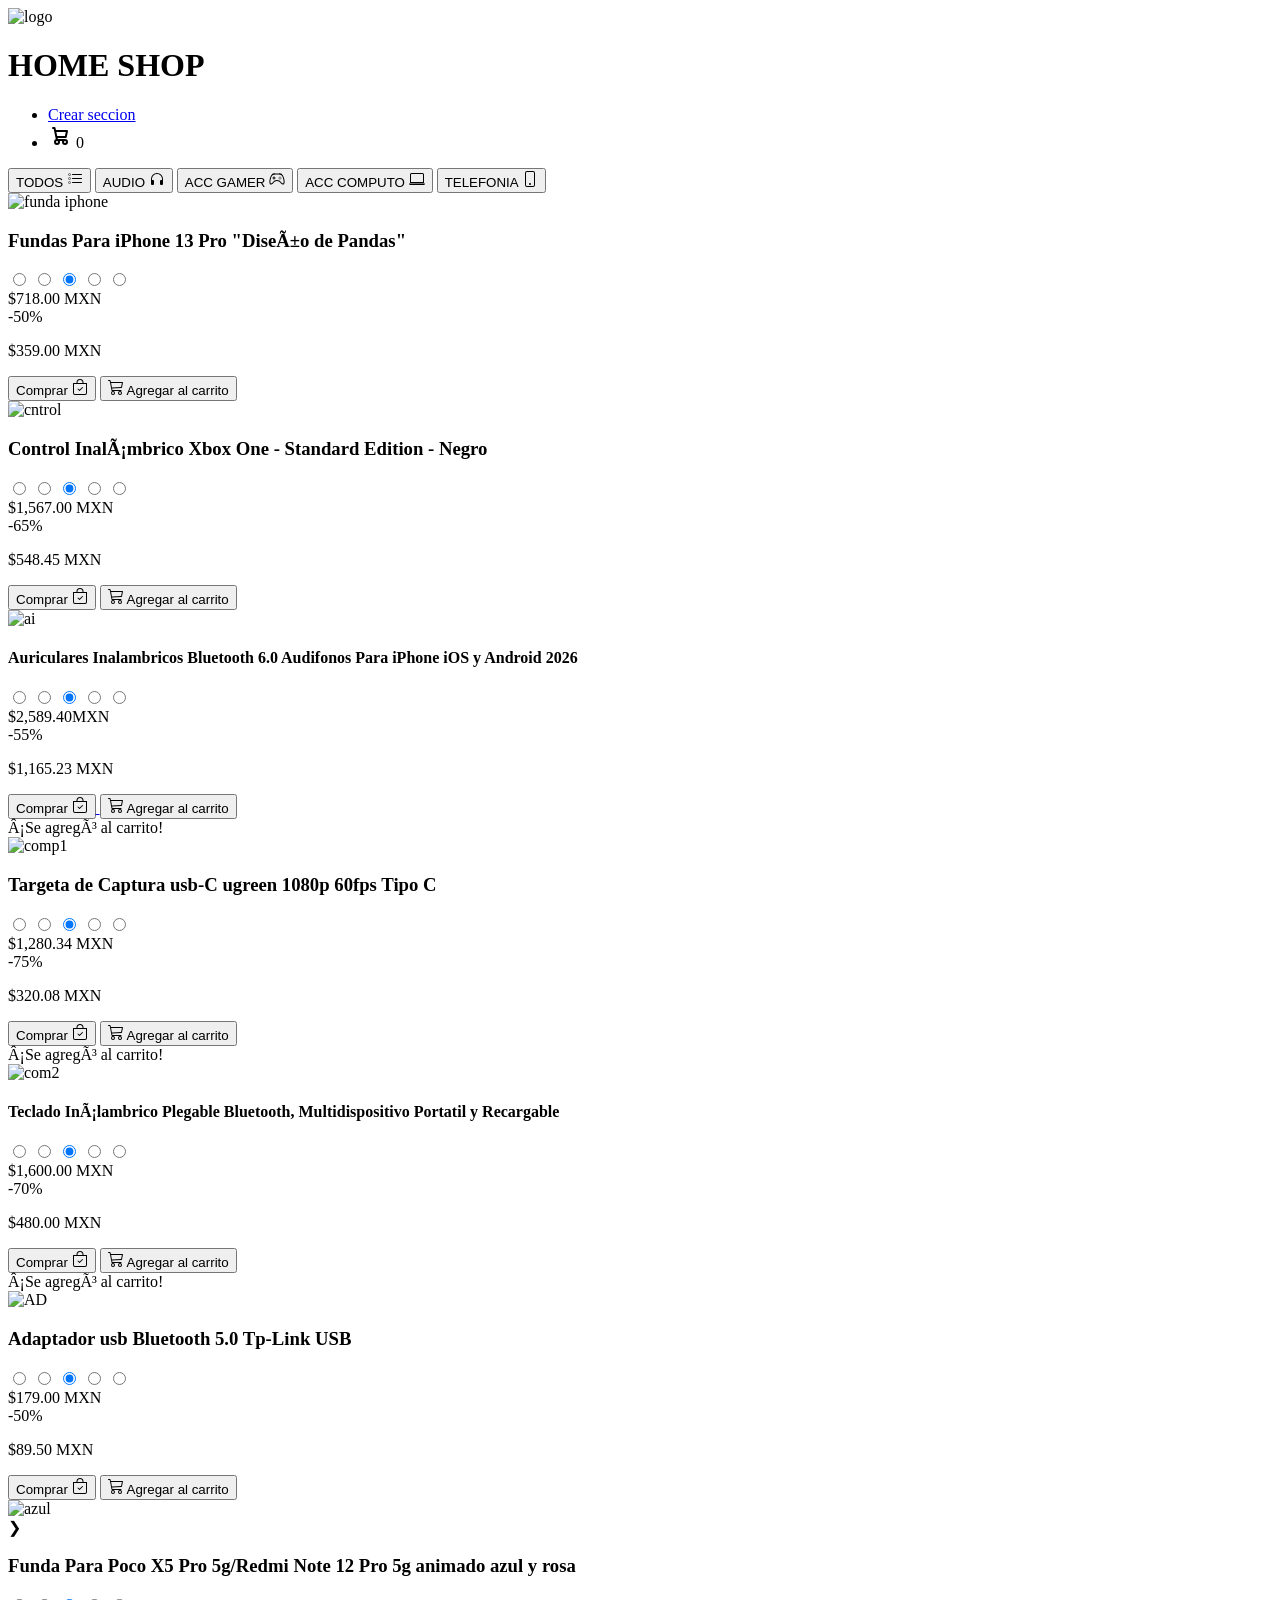
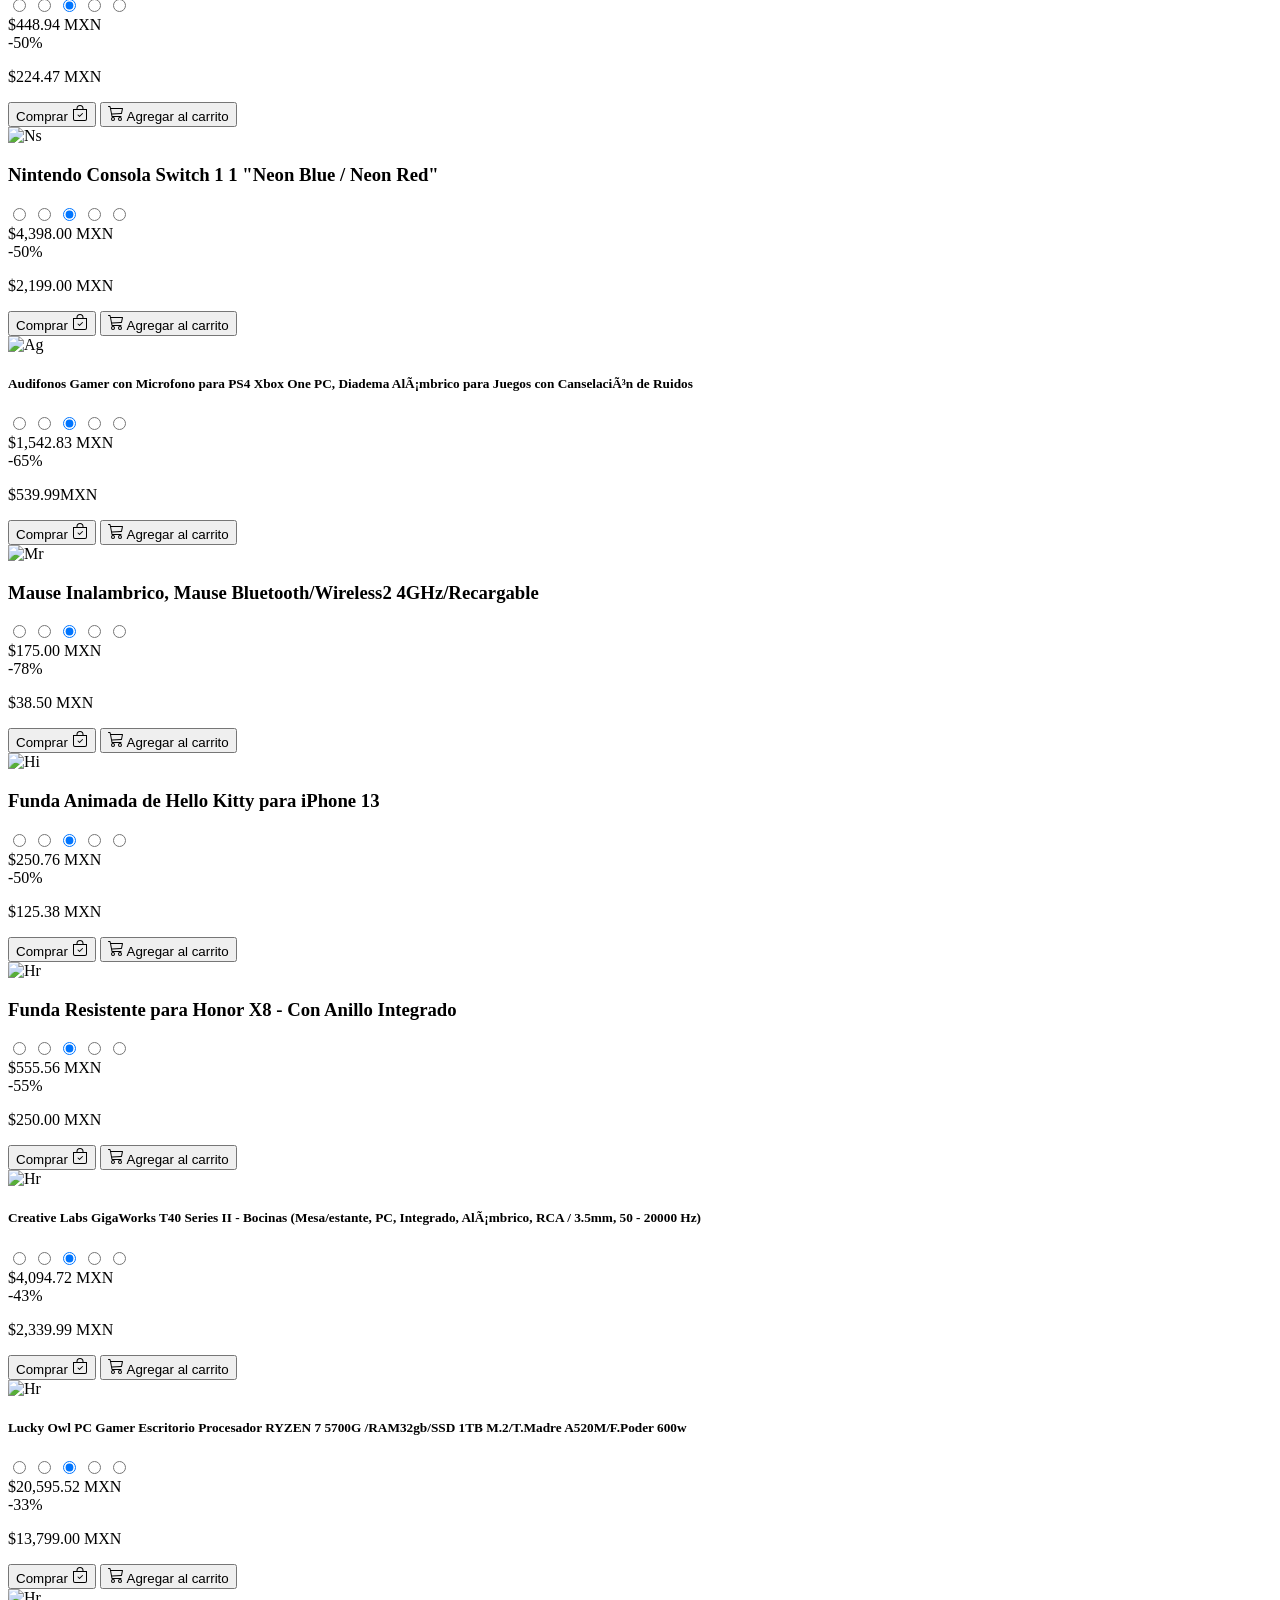
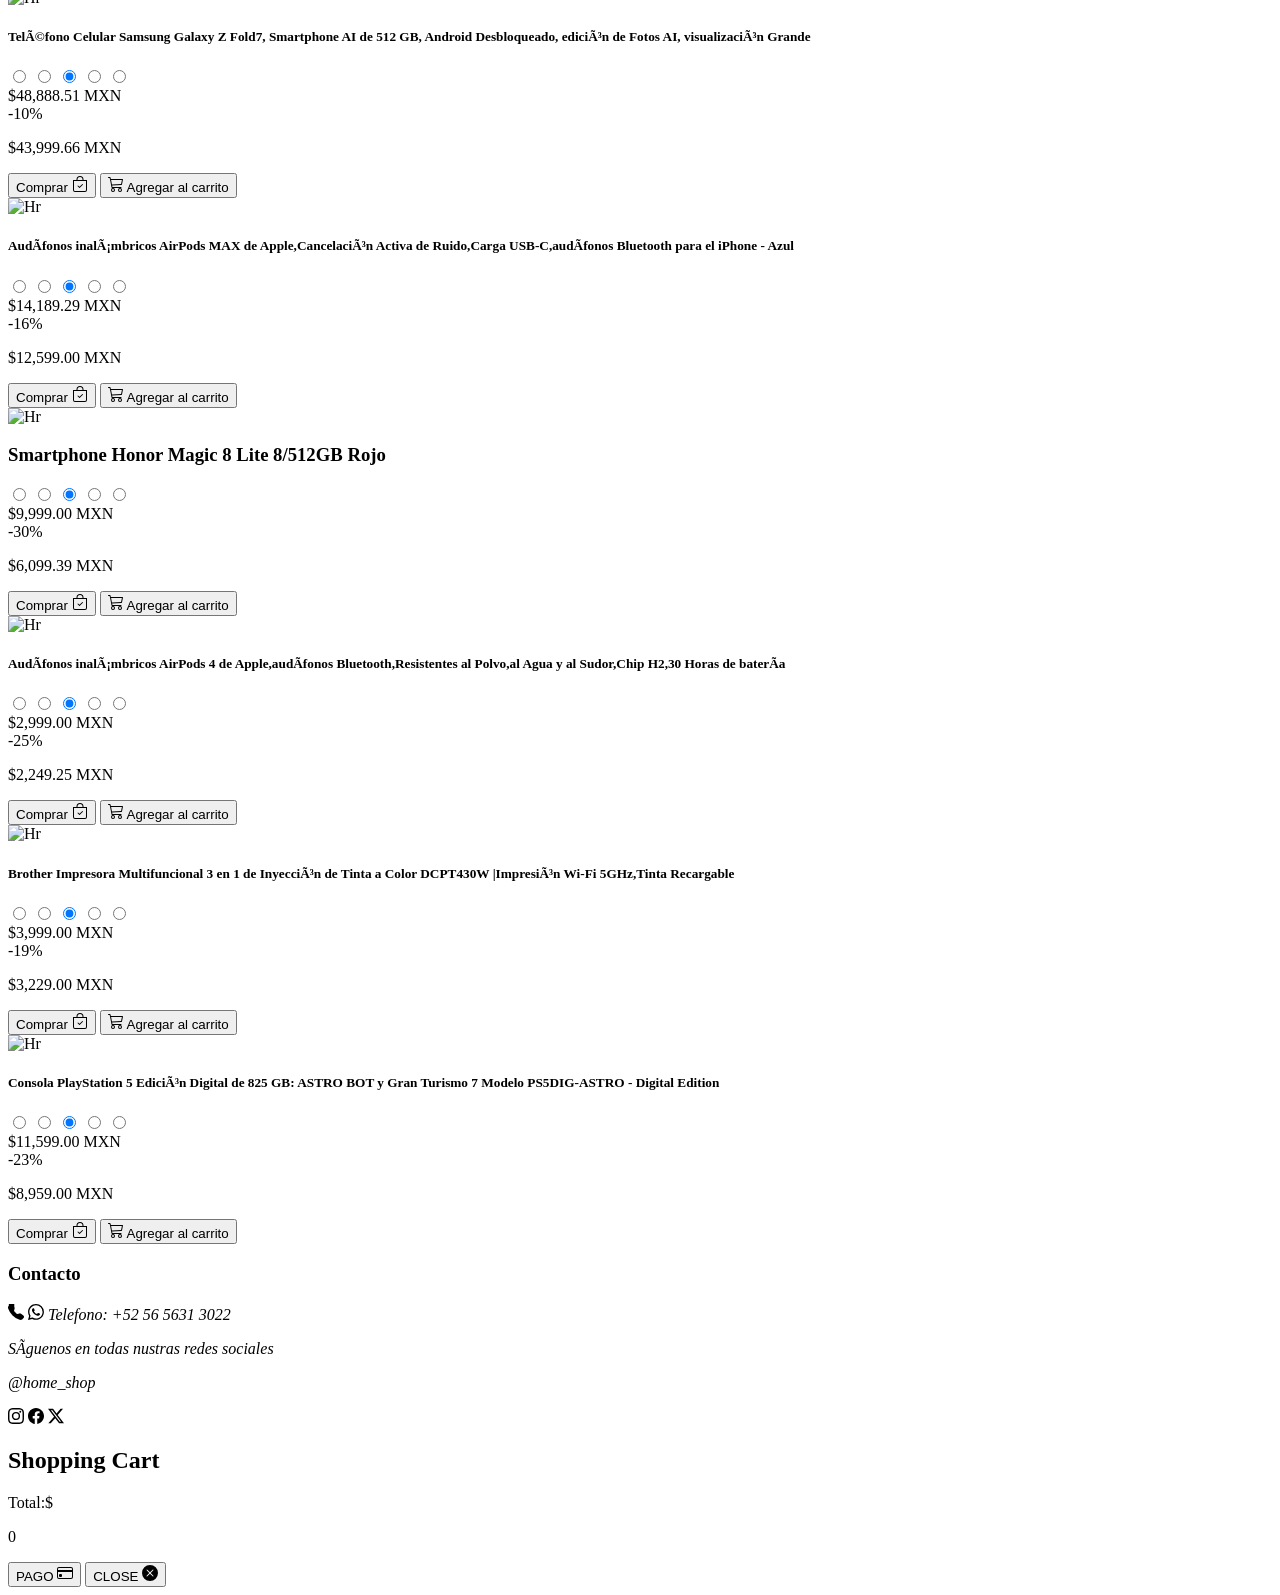
==== index.html @ f9648866 "Add files via upload" ====
<!DOCTYPE html>
<html lang="es">
    <head>
    <meta charset ="utp-8">
    <meta name="viewport" content="width = device-width, initial-scale=1.0">
    <title>Tienda Online</title>
    </div>
    </head>
    <link rel="stylesheet" href="estilos.css">
    <link href="https://cdnjs.cloundflare.com/ajax/libs/font-awesome/6.0.0-beta3/css/all.min.css">
    <body>
       <header class="heder">
        <div class="logo-titulo">
            <img src="IMAGENES/diseno-logotipo-tienda-instagram_23-2149750743~2.jpg" alt="logo">
            <h1>HOME SHOP</h1>
        </div>
        <div class="menus">
            <nav class ="navbar">
                <ul class="menu">
                    <li class="inicio"><a href="file:///C:/Users/kendr/Videos/Online/formulario.html">Crear seccion</a></li>

                    <li class="car">
                        <div class="carrito">
                        <svg id="cari" aria-hidden="true" xmlns="http://www.w3.org/2000/svg" width="24" height="24" fill="none" viewBox="0 0 24 24">
                            <path stroke="currentColor" stroke-linecap="round" stroke-linejoin="round" stroke-width="2" d="M5 4h1.5L9 16m0 0h8m-8 0a2 2 0 1 0 0 4 2 2 0 0 0 0-4Zm8 0a2 2 0 1 0 0 4 2 2 0 0 0 0-4Zm-8.5-3h9.25L19 7H7.312"/>
                          </svg>
                          <span id="contador">0</span></div>
                    </a>
                </ul>
            </nav>

        </div>
    </header>

</div>
<div class="contenedor">

    </div>
</div>
<div class="categorias-elect">
    <button class="categorias-btn" onclick="filtrar('todos')">TODOS
        <svg xmlns="http://www.w3.org/2000/svg" width="16" height="16" fill="currentColor" class="bi bi-list-task" viewBox="0 0 16 16">
            <path fill-rule="evenodd" d="M2 2.5a.5.5 0 0 0-.5.5v1a.5.5 0 0 0 .5.5h1a.5.5 0 0 0 .5-.5V3a.5.5 0 0 0-.5-.5zM3 3H2v1h1z"/>
            <path d="M5 3.5a.5.5 0 0 1 .5-.5h9a.5.5 0 0 1 0 1h-9a.5.5 0 0 1-.5-.5M5.5 7a.5.5 0 0 0 0 1h9a.5.5 0 0 0 0-1zm0 4a.5.5 0 0 0 0 1h9a.5.5 0 0 0 0-1z"/>
            <path fill-rule="evenodd" d="M1.5 7a.5.5 0 0 1 .5-.5h1a.5.5 0 0 1 .5.5v1a.5.5 0 0 1-.5.5H2a.5.5 0 0 1-.5-.5zM2 7h1v1H2zm0 3.5a.5.5 0 0 0-.5.5v1a.5.5 0 0 0 .5.5h1a.5.5 0 0 0 .5-.5v-1a.5.5 0 0 0-.5-.5zm1 .5H2v1h1z"/>
          </svg>
    </button>
    <button class="categorias-btn" onclick="filtrar('audio')">AUDIO
        <svg xmlns="http://www.w3.org/2000/svg" width="16" height="16" fill="currentColor" class="bi bi-headphones" viewBox="0 0 16 16">
            <path d="M8 3a5 5 0 0 0-5 5v1h1a1 1 0 0 1 1 1v3a1 1 0 0 1-1 1H3a1 1 0 0 1-1-1V8a6 6 0 1 1 12 0v5a1 1 0 0 1-1 1h-1a1 1 0 0 1-1-1v-3a1 1 0 0 1 1-1h1V8a5 5 0 0 0-5-5"/>
          </svg>
    </button>
    <button class="categorias-btn" onclick="filtrar('gamer')">ACC GAMER
        <svg xmlns="http://www.w3.org/2000/svg" width="16" height="16" fill="currentColor" class="bi bi-controller" viewBox="0 0 16 16">
            <path d="M11.5 6.027a.5.5 0 1 1-1 0 .5.5 0 0 1 1 0m-1.5 1.5a.5.5 0 1 0 0-1 .5.5 0 0 0 0 1m2.5-.5a.5.5 0 1 1-1 0 .5.5 0 0 1 1 0m-1.5 1.5a.5.5 0 1 0 0-1 .5.5 0 0 0 0 1m-6.5-3h1v1h1v1h-1v1h-1v-1h-1v-1h1z"/>
            <path d="M3.051 3.26a.5.5 0 0 1 .354-.613l1.932-.518a.5.5 0 0 1 .62.39c.655-.079 1.35-.117 2.043-.117.72 0 1.443.041 2.12.126a.5.5 0 0 1 .622-.399l1.932.518a.5.5 0 0 1 .306.729q.211.136.373.297c.408.408.78 1.05 1.095 1.772.32.733.599 1.591.805 2.466s.34 1.78.364 2.606c.024.816-.059 1.602-.328 2.21a1.42 1.42 0 0 1-1.445.83c-.636-.067-1.115-.394-1.513-.773-.245-.232-.496-.526-.739-.808-.126-.148-.25-.292-.368-.423-.728-.804-1.597-1.527-3.224-1.527s-2.496.723-3.224 1.527c-.119.131-.242.275-.368.423-.243.282-.494.575-.739.808-.398.38-.877.706-1.513.773a1.42 1.42 0 0 1-1.445-.83c-.27-.608-.352-1.395-.329-2.21.024-.826.16-1.73.365-2.606.206-.875.486-1.733.805-2.466.315-.722.687-1.364 1.094-1.772a2.3 2.3 0 0 1 .433-.335l-.028-.079zm2.036.412c-.877.185-1.469.443-1.733.708-.276.276-.587.783-.885 1.465a14 14 0 0 0-.748 2.295 12.4 12.4 0 0 0-.339 2.406c-.022.755.062 1.368.243 1.776a.42.42 0 0 0 .426.24c.327-.034.61-.199.929-.502.212-.202.4-.423.615-.674.133-.156.276-.323.44-.504C4.861 9.969 5.978 9.027 8 9.027s3.139.942 3.965 1.855c.164.181.307.348.44.504.214.251.403.472.615.674.318.303.601.468.929.503a.42.42 0 0 0 .426-.241c.18-.408.265-1.02.243-1.776a12.4 12.4 0 0 0-.339-2.406 14 14 0 0 0-.748-2.295c-.298-.682-.61-1.19-.885-1.465-.264-.265-.856-.523-1.733-.708-.85-.179-1.877-.27-2.913-.27s-2.063.091-2.913.27"/>
          </svg>
    </button>
    <button class="categorias-btn" onclick="filtrar('computo')">ACC COMPUTO
        <svg xmlns="http://www.w3.org/2000/svg" width="16" height="16" fill="currentColor" class="bi bi-laptop" viewBox="0 0 16 16">
            <path d="M13.5 3a.5.5 0 0 1 .5.5V11H2V3.5a.5.5 0 0 1 .5-.5zm-11-1A1.5 1.5 0 0 0 1 3.5V12h14V3.5A1.5 1.5 0 0 0 13.5 2zM0 12.5h16a1.5 1.5 0 0 1-1.5 1.5h-13A1.5 1.5 0 0 1 0 12.5"/>
          </svg>
    </button>
    <button class="categorias-btn" onclick="filtrar('telefonos')">TELEFONIA
        <svg xmlns="http://www.w3.org/2000/svg" width="16" height="16" fill="currentColor" class="bi bi-phone" viewBox="0 0 16 16">
            <path d="M11 1a1 1 0 0 1 1 1v12a1 1 0 0 1-1 1H5a1 1 0 0 1-1-1V2a1 1 0 0 1 1-1zM5 0a2 2 0 0 0-2 2v12a2 2 0 0 0 2 2h6a2 2 0 0 0 2-2V2a2 2 0 0 0-2-2z"/>
            <path d="M8 14a1 1 0 1 0 0-2 1 1 0 0 0 0 2"/>
          </svg>
    </button>
</div>

        <div class="ofertas-im">
        <section class="productos-container">
            <div id="produc">
            <div class="categorias telefonos">
            <div class="producto">
                <img src="IMAGENES/Producto1 telefono.jpeg" alt="funda iphone">
                <h3>Fundas Para iPhone 13 Pro "Diseño de Pandas" </h3>
                <div class="satar">
                <input type="radio" id="star5" name="rating" value="5"/><label for="star5"></label>
                <input type="radio" id="star4" name="rating" value="4"/><label for="star4"></label>
                <input type="radio" id="star3" name="rating" value="3" checked=""><label for="star3"></label >
                <input type="radio" id="star2" name="rating" value="2"/><label for="star2"></label>
                <input type="radio" id="star1" name="rating" value="1"/><label for="star1"></label>
                </div>
                <div class="des-ant">$718.00 MXN</div>
                <span class="oferta">-50%</span>
                <p class="precio">$359.00 MXN</p>
                <a href="pago.html">
                <button class="btn-comprar">Comprar <svg xmlns="http://www.w3.org/2000/svg" width="16" height="16" fill="currentColor" class="bi bi-bag-check" viewBox="0 0 16 16">
                    <path fill-rule="evenodd" d="M10.854 8.146a.5.5 0 0 1 0 .708l-3 3a.5.5 0 0 1-.708 0l-1.5-1.5a.5.5 0 0 1 .708-.708L7.5 10.793l2.646-2.647a.5.5 0 0 1 .708 0"/>
                    <path d="M8 1a2.5 2.5 0 0 1 2.5 2.5V4h-5v-.5A2.5 2.5 0 0 1 8 1m3.5 3v-.5a3.5 3.5 0 1 0-7 0V4H1v10a2 2 0 0 0 2 2h10a2 2 0 0 0 2-2V4zM2 5h12v9a1 1 0 0 1-1 1H3a1 1 0 0 1-1-1z"/>
                  </svg></button></a>
                <button  class="btn-agregar"  id="btnagregar" onclick="mostrarMensaje('Fundas Para iPhone 13 Pro - Diseño de Pandas',359.00)">
                    <svg class="icono-car" xmlns="http://www.w3.org/2000/svg" width="16" height="16" fill="currentColor" class="bi bi-cart3" viewBox="0 0 16 16">
                        <path d="M0 1.5A.5.5 0 0 1 .5 1H2a.5.5 0 0 1 .485.379L2.89 3H14.5a.5.5 0 0 1 .49.598l-1 5a.5.5 0 0 1-.465.401l-9.397.472L4.415 11H13a.5.5 0 0 1 0 1H4a.5.5 0 0 1-.491-.408L2.01 3.607 1.61 2H.5a.5.5 0 0 1-.5-.5M3.102 4l.84 4.479 9.144-.459L13.89 4zM5 12a2 2 0 1 0 0 4 2 2 0 0 0 0-4m7 0a2 2 0 1 0 0 4 2 2 0 0 0 0-4m-7 1a1 1 0 1 1 0 2 1 1 0 0 1 0-2m7 0a1 1 0 1 1 0 2 1 1 0 0 1 0-2"/>
                      </svg> Agregar al carrito</button>
                
            </div></div></div>
                
            <div class="categorias gamer">
            <div class="producto">
                <img src="IMAGENES/51ZUlhG3n-L._AC_SL1000_.jpg" alt="cntrol">
                <h3>Control Inalámbrico Xbox One - Standard Edition - Negro </h3>
                <div class="satar">
                <input type="radio" id="star51" name="rating2" value="5"/><label for="star51"></label>
                <input type="radio" id="star41" name="rating2" value="4"/><label for="star41"></label>
                <input type="radio" id="star31" name="rating2" value="3" checked=""><label for="star31"></label >
                <input type="radio" id="star21" name="rating2" value="2"/><label for="star21"></label>
                <input type="radio" id="star11" name="rating2" value="1"/><label for="star11"></label>
                </div>
                <div class="des-ant">$1,567.00 MXN</div>
                <span class="oferta">-65%</span>
                <p class="precio">$548.45 MXN</p>
                <a href="pago.html">
                <button class="btn-comprar">Comprar <svg xmlns="http://www.w3.org/2000/svg" width="16" height="16" fill="currentColor" class="bi bi-bag-check" viewBox="0 0 16 16">
                    <path fill-rule="evenodd" d="M10.854 8.146a.5.5 0 0 1 0 .708l-3 3a.5.5 0 0 1-.708 0l-1.5-1.5a.5.5 0 0 1 .708-.708L7.5 10.793l2.646-2.647a.5.5 0 0 1 .708 0"/>
                    <path d="M8 1a2.5 2.5 0 0 1 2.5 2.5V4h-5v-.5A2.5 2.5 0 0 1 8 1m3.5 3v-.5a3.5 3.5 0 1 0-7 0V4H1v10a2 2 0 0 0 2 2h10a2 2 0 0 0 2-2V4zM2 5h12v9a1 1 0 0 1-1 1H3a1 1 0 0 1-1-1z"/>
                  </svg></button></a>
                <button class="btn-agregar" id="btnagregar" onclick="mostrarMensaje('Control Inalámbrico Xbox One - Standard Edition - Negro',548.45)">
                    <svg class="icono-car" xmlns="http://www.w3.org/2000/svg" width="16" height="16" fill="currentColor" class="bi bi-cart3" viewBox="0 0 16 16">
                    <path d="M0 1.5A.5.5 0 0 1 .5 1H2a.5.5 0 0 1 .485.379L2.89 3H14.5a.5.5 0 0 1 .49.598l-1 5a.5.5 0 0 1-.465.401l-9.397.472L4.415 11H13a.5.5 0 0 1 0 1H4a.5.5 0 0 1-.491-.408L2.01 3.607 1.61 2H.5a.5.5 0 0 1-.5-.5M3.102 4l.84 4.479 9.144-.459L13.89 4zM5 12a2 2 0 1 0 0 4 2 2 0 0 0 0-4m7 0a2 2 0 1 0 0 4 2 2 0 0 0 0-4m-7 1a1 1 0 1 1 0 2 1 1 0 0 1 0-2m7 0a1 1 0 1 1 0 2 1 1 0 0 1 0-2"/>
                  </svg>
                Agregar al carrito</button>
            </div></div>
            <div class="categorias audio">
            <div class="producto">
                <img src="IMAGENES/au.webp" alt="ai">
                <h4>Auriculares Inalambricos Bluetooth 6.0 Audifonos Para iPhone iOS y Android 2026</h4>
                <div class="satar">
                    <input type="radio" id="star52" name="rating3" value="5"/><label for="star52"></label>
                    <input type="radio" id="star42" name="rating3" value="4"/><label for="star42"></label>
                    <input type="radio" id="star32" name="rating3" value="3" checked=""><label for="star32"></label >
                    <input type="radio" id="star22" name="rating3" value="2"/><label for="star22"></label>
                    <input type="radio" id="star12" name="rating3" value="1"/><label for="star12"></label>
                    </div>
                <div class="des-ant">$2,589.40MXN</div>
                <span class="oferta">-55%</span>
                <p class="precio">$1,165.23 MXN</p>
                <a href="pago.html">
                <button class="btn-comprar">Comprar <svg xmlns="http://www.w3.org/2000/svg" width="16" height="16" fill="currentColor" class="bi bi-bag-check" viewBox="0 0 16 16">
                    <path fill-rule="evenodd" d="M10.854 8.146a.5.5 0 0 1 0 .708l-3 3a.5.5 0 0 1-.708 0l-1.5-1.5a.5.5 0 0 1 .708-.708L7.5 10.793l2.646-2.647a.5.5 0 0 1 .708 0"/>
                    <path d="M8 1a2.5 2.5 0 0 1 2.5 2.5V4h-5v-.5A2.5 2.5 0 0 1 8 1m3.5 3v-.5a3.5 3.5 0 1 0-7 0V4H1v10a2 2 0 0 0 2 2h10a2 2 0 0 0 2-2V4zM2 5h12v9a1 1 0 0 1-1 1H3a1 1 0 0 1-1-1z"/>
                  </svg></button> </a>
                <button class="btn-agregar" id="btnagregar" onclick="mostrarMensaje('Auriculares Inalambricos Bluetooth 6.0 Audifonos Para iPhone iOS y Android 2026',1165.23)">
                     <svg class="icono-car" xmlns="http://www.w3.org/2000/svg" width="16" height="16" fill="currentColor" class="bi bi-cart3" viewBox="0 0 16 16">
                    <path d="M0 1.5A.5.5 0 0 1 .5 1H2a.5.5 0 0 1 .485.379L2.89 3H14.5a.5.5 0 0 1 .49.598l-1 5a.5.5 0 0 1-.465.401l-9.397.472L4.415 11H13a.5.5 0 0 1 0 1H4a.5.5 0 0 1-.491-.408L2.01 3.607 1.61 2H.5a.5.5 0 0 1-.5-.5M3.102 4l.84 4.479 9.144-.459L13.89 4zM5 12a2 2 0 1 0 0 4 2 2 0 0 0 0-4m7 0a2 2 0 1 0 0 4 2 2 0 0 0 0-4m-7 1a1 1 0 1 1 0 2 1 1 0 0 1 0-2m7 0a1 1 0 1 1 0 2 1 1 0 0 1 0-2"/>
                  </svg> Agregar al carrito</button>
                <div id="mensaje" class="oculto">¡Se agregó al carrito!</div>
            </div></div>
            <div class="categorias computo">
            <div class="producto">
                <img src="IMAGENES/Producto1 computo.webp" alt="comp1">
                <h3>Targeta de Captura usb-C ugreen 1080p 60fps Tipo C</h3>
                <div class="satar">
                    <input type="radio" id="star53" name="rating4" value="5"/><label for="star53"></label>
                    <input type="radio" id="star43" name="rating4" value="4"/><label for="star43"></label>
                    <input type="radio" id="star33" name="rating4" value="3" checked=""><label for="star33"></label >
                    <input type="radio" id="star23" name="rating4" value="2"/><label for="star23"></label>
                    <input type="radio" id="star13" name="rating4" value="1"/><label for="star13"></label>
                    </div>
                <div class="des-ant">$1,280.34 MXN</div>
                <span class="oferta">-75%</span>
                <p class="precio">$320.08 MXN</p>
                <a href="pago.html">
                <button class="btn-comprar">Comprar <svg xmlns="http://www.w3.org/2000/svg" width="16" height="16" fill="currentColor" class="bi bi-bag-check" viewBox="0 0 16 16">
                    <path fill-rule="evenodd" d="M10.854 8.146a.5.5 0 0 1 0 .708l-3 3a.5.5 0 0 1-.708 0l-1.5-1.5a.5.5 0 0 1 .708-.708L7.5 10.793l2.646-2.647a.5.5 0 0 1 .708 0"/>
                    <path d="M8 1a2.5 2.5 0 0 1 2.5 2.5V4h-5v-.5A2.5 2.5 0 0 1 8 1m3.5 3v-.5a3.5 3.5 0 1 0-7 0V4H1v10a2 2 0 0 0 2 2h10a2 2 0 0 0 2-2V4zM2 5h12v9a1 1 0 0 1-1 1H3a1 1 0 0 1-1-1z"/>
                  </svg></button></a>
                <button class="btn-agregar"id="btnagregar" onclick="mostrarMensaje('Targeta de Captura usb-C ugreen 1080p 60fps Tipo C',320.08)">
                    <svg class="icono-car" xmlns="http://www.w3.org/2000/svg" width="16" height="16" fill="currentColor" class="bi bi-cart3" viewBox="0 0 16 16">
                        <path d="M0 1.5A.5.5 0 0 1 .5 1H2a.5.5 0 0 1 .485.379L2.89 3H14.5a.5.5 0 0 1 .49.598l-1 5a.5.5 0 0 1-.465.401l-9.397.472L4.415 11H13a.5.5 0 0 1 0 1H4a.5.5 0 0 1-.491-.408L2.01 3.607 1.61 2H.5a.5.5 0 0 1-.5-.5M3.102 4l.84 4.479 9.144-.459L13.89 4zM5 12a2 2 0 1 0 0 4 2 2 0 0 0 0-4m7 0a2 2 0 1 0 0 4 2 2 0 0 0 0-4m-7 1a1 1 0 1 1 0 2 1 1 0 0 1 0-2m7 0a1 1 0 1 1 0 2 1 1 0 0 1 0-2"/>
                      </svg> Agregar al carrito</button>
                <div id="mensaje" class="oculto">¡Se agregó al carrito!</div>
            </div></div>
            <div class="categorias computo">
            <div class="producto">
                <img src="IMAGENES/Producto2 computo.webp" alt="com2">
                <h4>Teclado Inálambrico Plegable Bluetooth, Multidispositivo Portatil y Recargable</h4>
                <div class="satar">
                    <input type="radio" id="star54" name="rating5" value="5"/><label for="star54"></label>
                    <input type="radio" id="star44" name="rating5" value="4"/><label for="star44"></label>
                    <input type="radio" id="star34" name="rating5" value="3" checked=""><label for="star34"></label >
                    <input type="radio" id="star24" name="rating5" value="2"/><label for="star24"></label>
                    <input type="radio" id="star14" name="rating5" value="1"/><label for="star14"></label>
                    </div>
                <div class="des-ant">$1,600.00 MXN</div>
                <span class="oferta">-70%</span>
                <p class="precio">$480.00 MXN</p>
                <a href="pago.html">
                <button class="btn-comprar">Comprar <svg xmlns="http://www.w3.org/2000/svg" width="16" height="16" fill="currentColor" class="bi bi-bag-check" viewBox="0 0 16 16">
                    <path fill-rule="evenodd" d="M10.854 8.146a.5.5 0 0 1 0 .708l-3 3a.5.5 0 0 1-.708 0l-1.5-1.5a.5.5 0 0 1 .708-.708L7.5 10.793l2.646-2.647a.5.5 0 0 1 .708 0"/>
                    <path d="M8 1a2.5 2.5 0 0 1 2.5 2.5V4h-5v-.5A2.5 2.5 0 0 1 8 1m3.5 3v-.5a3.5 3.5 0 1 0-7 0V4H1v10a2 2 0 0 0 2 2h10a2 2 0 0 0 2-2V4zM2 5h12v9a1 1 0 0 1-1 1H3a1 1 0 0 1-1-1z"/>
                  </svg></button></a>
                <button class="btn-agregar"id="btnagregar" onclick="mostrarMensaje('Teclado Inálambrico Plegable Bluetooth, Multidispositivo Portatil y Recargable',480.00)">
                    <svg class="icono-car" xmlns="http://www.w3.org/2000/svg" width="16" height="16" fill="currentColor" class="bi bi-cart3" viewBox="0 0 16 16">
                        <path d="M0 1.5A.5.5 0 0 1 .5 1H2a.5.5 0 0 1 .485.379L2.89 3H14.5a.5.5 0 0 1 .49.598l-1 5a.5.5 0 0 1-.465.401l-9.397.472L4.415 11H13a.5.5 0 0 1 0 1H4a.5.5 0 0 1-.491-.408L2.01 3.607 1.61 2H.5a.5.5 0 0 1-.5-.5M3.102 4l.84 4.479 9.144-.459L13.89 4zM5 12a2 2 0 1 0 0 4 2 2 0 0 0 0-4m7 0a2 2 0 1 0 0 4 2 2 0 0 0 0-4m-7 1a1 1 0 1 1 0 2 1 1 0 0 1 0-2m7 0a1 1 0 1 1 0 2 1 1 0 0 1 0-2"/>
                      </svg> Agregar al carrito</button>
                <div id="mensaje" class="oculto">¡Se agregó al carrito!</div>
            </div></div>
            <div class="categorias computo">
            <div class="producto">
                <img src="IMAGENES/ADAP.jpg" alt="AD">
                <h3>Adaptador usb Bluetooth 5.0 Tp-Link USB</h3>
                <div class="satar">
                    <input type="radio" id="star55" name="rating6" value="5"/><label for="star55"></label>
                    <input type="radio" id="star45" name="rating6" value="4"/><label for="star45"></label>
                    <input type="radio" id="star35" name="rating6" value="3" checked=""><label for="star35"></label >
                    <input type="radio" id="star25" name="rating6" value="2"/><label for="star25"></label>
                    <input type="radio" id="star15" name="rating6" value="1"/><label for="star15"></label>
                    </div>
                <div class="des-ant">$179.00 MXN</div>
                <span class="oferta">-50%</span>
                <p class="precio">$89.50 MXN</p>
                <a href="pago.html">
                <button class="btn-comprar">Comprar <svg xmlns="http://www.w3.org/2000/svg" width="16" height="16" fill="currentColor" class="bi bi-bag-check" viewBox="0 0 16 16">
                    <path fill-rule="evenodd" d="M10.854 8.146a.5.5 0 0 1 0 .708l-3 3a.5.5 0 0 1-.708 0l-1.5-1.5a.5.5 0 0 1 .708-.708L7.5 10.793l2.646-2.647a.5.5 0 0 1 .708 0"/>
                    <path d="M8 1a2.5 2.5 0 0 1 2.5 2.5V4h-5v-.5A2.5 2.5 0 0 1 8 1m3.5 3v-.5a3.5 3.5 0 1 0-7 0V4H1v10a2 2 0 0 0 2 2h10a2 2 0 0 0 2-2V4zM2 5h12v9a1 1 0 0 1-1 1H3a1 1 0 0 1-1-1z"/>
                  </svg></button></a>
                <button class="btn-agregar" id="btnagregar" onclick="mostrarMensaje('Adaptador usb Bluetooth 5.0 Tp-Link USB',89.50)">
                     <svg class="icono-car" xmlns="http://www.w3.org/2000/svg" width="16" height="16" fill="currentColor" class="bi bi-cart3" viewBox="0 0 16 16">
                    <path d="M0 1.5A.5.5 0 0 1 .5 1H2a.5.5 0 0 1 .485.379L2.89 3H14.5a.5.5 0 0 1 .49.598l-1 5a.5.5 0 0 1-.465.401l-9.397.472L4.415 11H13a.5.5 0 0 1 0 1H4a.5.5 0 0 1-.491-.408L2.01 3.607 1.61 2H.5a.5.5 0 0 1-.5-.5M3.102 4l.84 4.479 9.144-.459L13.89 4zM5 12a2 2 0 1 0 0 4 2 2 0 0 0 0-4m7 0a2 2 0 1 0 0 4 2 2 0 0 0 0-4m-7 1a1 1 0 1 1 0 2 1 1 0 0 1 0-2m7 0a1 1 0 1 1 0 2 1 1 0 0 1 0-2"/>
                  </svg> Agregar al carrito</button>
            </div></div>
            <div class="categorias telefonos">
            <div class="producto">
                <div class="imagen">
                <img  src="IMAGENES/azul.jpg" alt="azul" id="imagen-actual"></div>
                <span id="flecha" class="flecha">&#10095;</span>
                <h3>Funda Para Poco X5 Pro 5g/Redmi Note 12 Pro 5g animado azul y rosa</h3>
                <div class="satar">
                    <input type="radio" id="star56" name="rating7" value="5"/><label for="star56"></label>
                    <input type="radio" id="star46" name="rating7" value="4"/><label for="star46"></label>
                    <input type="radio" id="star36" name="rating7" value="3" checked=""><label for="star36"></label >
                    <input type="radio" id="star26" name="rating7" value="2"/><label for="star26"></label>
                    <input type="radio" id="star16" name="rating7" value="1"/><label for="star16"></label>
                    </div>
                <div class="des-ant">$448.94 MXN</div>
                <span class="oferta">-50%</span>
                <p class="precio">$224.47 MXN</p>
                <a href="pago.html">
                <button class="btn-comprar">Comprar <svg xmlns="http://www.w3.org/2000/svg" width="16" height="16" fill="currentColor" class="bi bi-bag-check" viewBox="0 0 16 16">
                    <path fill-rule="evenodd" d="M10.854 8.146a.5.5 0 0 1 0 .708l-3 3a.5.5 0 0 1-.708 0l-1.5-1.5a.5.5 0 0 1 .708-.708L7.5 10.793l2.646-2.647a.5.5 0 0 1 .708 0"/>
                    <path d="M8 1a2.5 2.5 0 0 1 2.5 2.5V4h-5v-.5A2.5 2.5 0 0 1 8 1m3.5 3v-.5a3.5 3.5 0 1 0-7 0V4H1v10a2 2 0 0 0 2 2h10a2 2 0 0 0 2-2V4zM2 5h12v9a1 1 0 0 1-1 1H3a1 1 0 0 1-1-1z"/>
                  </svg></button></a>
                <button class="btn-agregar"id="btnagregar" onclick="mostrarMensaje('Funda Para Poco X5 Pro 5g/Redmi Note 12 Pro 5g animado azul y rosa',224.47)">
                    <svg class="icono-car" xmlns="http://www.w3.org/2000/svg" width="16" height="16" fill="currentColor" class="bi bi-cart3" viewBox="0 0 16 16">
                        <path d="M0 1.5A.5.5 0 0 1 .5 1H2a.5.5 0 0 1 .485.379L2.89 3H14.5a.5.5 0 0 1 .49.598l-1 5a.5.5 0 0 1-.465.401l-9.397.472L4.415 11H13a.5.5 0 0 1 0 1H4a.5.5 0 0 1-.491-.408L2.01 3.607 1.61 2H.5a.5.5 0 0 1-.5-.5M3.102 4l.84 4.479 9.144-.459L13.89 4zM5 12a2 2 0 1 0 0 4 2 2 0 0 0 0-4m7 0a2 2 0 1 0 0 4 2 2 0 0 0 0-4m-7 1a1 1 0 1 1 0 2 1 1 0 0 1 0-2m7 0a1 1 0 1 1 0 2 1 1 0 0 1 0-2"/>
                      </svg> Agregar al carrito</button>
            </div></div>
            <div class="categorias gamer">
            <div class="producto">
                <img src="IMAGENES/Nintendo-Switch.webp" alt="Ns">
                <h3>Nintendo Consola Switch 1 1 "Neon Blue / Neon Red"</h3>
                <div class="satar">
                    <input type="radio" id="star57" name="rating8" value="5"/><label for="star57"></label>
                    <input type="radio" id="star47" name="rating8" value="4"/><label for="star47"></label>
                    <input type="radio" id="star37" name="rating8" value="3" checked=""><label for="star37"></label >
                    <input type="radio" id="star27" name="rating8" value="2"/><label for="star27"></label>
                    <input type="radio" id="star17" name="rating8" value="1"/><label for="star17"></label>
                    </div>
                <div class="des-ant">$4,398.00 MXN</div>
                <span class="oferta">-50%</span>
                <p class="precio">$2,199.00 MXN</p>
                <a href="pago.html">
                <button class="btn-comprar">Comprar <svg xmlns="http://www.w3.org/2000/svg" width="16" height="16" fill="currentColor" class="bi bi-bag-check" viewBox="0 0 16 16">
                    <path fill-rule="evenodd" d="M10.854 8.146a.5.5 0 0 1 0 .708l-3 3a.5.5 0 0 1-.708 0l-1.5-1.5a.5.5 0 0 1 .708-.708L7.5 10.793l2.646-2.647a.5.5 0 0 1 .708 0"/>
                    <path d="M8 1a2.5 2.5 0 0 1 2.5 2.5V4h-5v-.5A2.5 2.5 0 0 1 8 1m3.5 3v-.5a3.5 3.5 0 1 0-7 0V4H1v10a2 2 0 0 0 2 2h10a2 2 0 0 0 2-2V4zM2 5h12v9a1 1 0 0 1-1 1H3a1 1 0 0 1-1-1z"/>
                  </svg></button></a>
                <button class="btn-agregar"id="btnagregar" onclick="mostrarMensaje('Nintendo Consola Switch 1 1 - Neon Blue / Neon Red',2199.00)">
                    <svg class="icono-car" xmlns="http://www.w3.org/2000/svg" width="16" height="16" fill="currentColor" class="bi bi-cart3" viewBox="0 0 16 16">
                        <path d="M0 1.5A.5.5 0 0 1 .5 1H2a.5.5 0 0 1 .485.379L2.89 3H14.5a.5.5 0 0 1 .49.598l-1 5a.5.5 0 0 1-.465.401l-9.397.472L4.415 11H13a.5.5 0 0 1 0 1H4a.5.5 0 0 1-.491-.408L2.01 3.607 1.61 2H.5a.5.5 0 0 1-.5-.5M3.102 4l.84 4.479 9.144-.459L13.89 4zM5 12a2 2 0 1 0 0 4 2 2 0 0 0 0-4m7 0a2 2 0 1 0 0 4 2 2 0 0 0 0-4m-7 1a1 1 0 1 1 0 2 1 1 0 0 1 0-2m7 0a1 1 0 1 1 0 2 1 1 0 0 1 0-2"/>
                      </svg> Agregar al carrito</button>
            </div></div>
            <div class="categorias gamer">
            <div class="producto">
                <img src="IMAGENES/gamer.jpg" alt="Ag">
                <h5>Audifonos Gamer con Microfono para PS4 Xbox One PC, Diadema Alámbrico para Juegos con Canselación de Ruidos</h5>
                <div class="satar">
                    <input type="radio" id="star58" name="rating9" value="5"/><label for="star58"></label>
                    <input type="radio" id="star48" name="rating9" value="4"/><label for="star48"></label>
                    <input type="radio" id="star38" name="rating9" value="3" checked=""><label for="star38"></label >
                    <input type="radio" id="star28" name="rating9" value="2"/><label for="star28"></label>
                    <input type="radio" id="star18" name="rating9" value="1"/><label for="star18"></label>
                    </div>
                <div class="des-ant">$1,542.83 MXN</div>
                <span class="oferta">-65%</span>
                <p class="precio">$539.99MXN</p>
                <a href="pago.html">
                <button class="btn-comprar">Comprar <svg xmlns="http://www.w3.org/2000/svg" width="16" height="16" fill="currentColor" class="bi bi-bag-check" viewBox="0 0 16 16">
                    <path fill-rule="evenodd" d="M10.854 8.146a.5.5 0 0 1 0 .708l-3 3a.5.5 0 0 1-.708 0l-1.5-1.5a.5.5 0 0 1 .708-.708L7.5 10.793l2.646-2.647a.5.5 0 0 1 .708 0"/>
                    <path d="M8 1a2.5 2.5 0 0 1 2.5 2.5V4h-5v-.5A2.5 2.5 0 0 1 8 1m3.5 3v-.5a3.5 3.5 0 1 0-7 0V4H1v10a2 2 0 0 0 2 2h10a2 2 0 0 0 2-2V4zM2 5h12v9a1 1 0 0 1-1 1H3a1 1 0 0 1-1-1z"/>
                  </svg></button></a>
                <button class="btn-agregar" id="btnagregar" onclick="mostrarMensaje('Audifonos Gamer con Microfono para PS4 Xbox One PC, Diadema Alámbrico para Juegos con Canselación de Ruidos',539.99)">
                    <svg class="icono-car" xmlns="http://www.w3.org/2000/svg" width="16" height="16" fill="currentColor" class="bi bi-cart3" viewBox="0 0 16 16">
                        <path d="M0 1.5A.5.5 0 0 1 .5 1H2a.5.5 0 0 1 .485.379L2.89 3H14.5a.5.5 0 0 1 .49.598l-1 5a.5.5 0 0 1-.465.401l-9.397.472L4.415 11H13a.5.5 0 0 1 0 1H4a.5.5 0 0 1-.491-.408L2.01 3.607 1.61 2H.5a.5.5 0 0 1-.5-.5M3.102 4l.84 4.479 9.144-.459L13.89 4zM5 12a2 2 0 1 0 0 4 2 2 0 0 0 0-4m7 0a2 2 0 1 0 0 4 2 2 0 0 0 0-4m-7 1a1 1 0 1 1 0 2 1 1 0 0 1 0-2m7 0a1 1 0 1 1 0 2 1 1 0 0 1 0-2"/>
                      </svg> Agregar al carrito</button>
            </div></div>
            <div class="categorias computo">
            <div class="producto">
                <img src="IMAGENES/mau rosa.jpg" alt="Mr">
                <h3>Mause Inalambrico, Mause Bluetooth/Wireless2 4GHz/Recargable</h3>
                <div class="satar">
                    <input type="radio" id="star59" name="rating10" value="5"/><label for="star59"></label>
                    <input type="radio" id="star49" name="rating10" value="4"/><label for="star49"></label>
                    <input type="radio" id="star39" name="rating10" value="3" checked=""><label for="star39"></label >
                    <input type="radio" id="star29" name="rating10" value="2"/><label for="star29"></label>
                    <input type="radio" id="star19" name="rating10" value="1"/><label for="star19"></label>
                    </div>
                <div class="des-ant">$175.00 MXN</div>
                <span class="oferta">-78%</span>
                <p class="precio">$38.50 MXN</p>
                <a href="pago.html">
                <button class="btn-comprar">Comprar <svg xmlns="http://www.w3.org/2000/svg" width="16" height="16" fill="currentColor" class="bi bi-bag-check" viewBox="0 0 16 16">
                    <path fill-rule="evenodd" d="M10.854 8.146a.5.5 0 0 1 0 .708l-3 3a.5.5 0 0 1-.708 0l-1.5-1.5a.5.5 0 0 1 .708-.708L7.5 10.793l2.646-2.647a.5.5 0 0 1 .708 0"/>
                    <path d="M8 1a2.5 2.5 0 0 1 2.5 2.5V4h-5v-.5A2.5 2.5 0 0 1 8 1m3.5 3v-.5a3.5 3.5 0 1 0-7 0V4H1v10a2 2 0 0 0 2 2h10a2 2 0 0 0 2-2V4zM2 5h12v9a1 1 0 0 1-1 1H3a1 1 0 0 1-1-1z"/>
                  </svg></button></a>
                <button class="btn-agregar" id="btnagregar" onclick="mostrarMensaje('Mause Inalambrico, Mause Bluetooth/Wireless2 4GHz/Recargable',38.50)">
                    <svg class="icono-car" xmlns="http://www.w3.org/2000/svg" width="16" height="16" fill="currentColor" class="bi bi-cart3" viewBox="0 0 16 16">
                        <path d="M0 1.5A.5.5 0 0 1 .5 1H2a.5.5 0 0 1 .485.379L2.89 3H14.5a.5.5 0 0 1 .49.598l-1 5a.5.5 0 0 1-.465.401l-9.397.472L4.415 11H13a.5.5 0 0 1 0 1H4a.5.5 0 0 1-.491-.408L2.01 3.607 1.61 2H.5a.5.5 0 0 1-.5-.5M3.102 4l.84 4.479 9.144-.459L13.89 4zM5 12a2 2 0 1 0 0 4 2 2 0 0 0 0-4m7 0a2 2 0 1 0 0 4 2 2 0 0 0 0-4m-7 1a1 1 0 1 1 0 2 1 1 0 0 1 0-2m7 0a1 1 0 1 1 0 2 1 1 0 0 1 0-2"/>
                      </svg> Agregar al carrito</button>
            </div></div>
            <div class="categorias telefonos">
            <div class="producto">
                <img src="IMAGENES/hello.jpeg" alt="Hi">
                <h3>Funda Animada de Hello Kitty para iPhone 13</h3>
                <div class="satar">
                    <input type="radio" id="star510" name="rating11" value="5"/><label for="star510"></label>
                    <input type="radio" id="star410" name="rating11" value="4"/><label for="star410"></label>
                    <input type="radio" id="star310" name="rating11" value="3" checked=""><label for="star310"></label >
                    <input type="radio" id="star210" name="rating11" value="2"/><label for="star210"></label>
                    <input type="radio" id="star110" name="rating11" value="1"/><label for="star110"></label>
                    </div>
                <div class="des-ant">$250.76 MXN</div>
                <span class="oferta">-50%</span>
                <p class="precio">$125.38 MXN</p>
                <a href="pago.html">
                <button class="btn-comprar">Comprar <svg xmlns="http://www.w3.org/2000/svg" width="16" height="16" fill="currentColor" class="bi bi-bag-check" viewBox="0 0 16 16">
                    <path fill-rule="evenodd" d="M10.854 8.146a.5.5 0 0 1 0 .708l-3 3a.5.5 0 0 1-.708 0l-1.5-1.5a.5.5 0 0 1 .708-.708L7.5 10.793l2.646-2.647a.5.5 0 0 1 .708 0"/>
                    <path d="M8 1a2.5 2.5 0 0 1 2.5 2.5V4h-5v-.5A2.5 2.5 0 0 1 8 1m3.5 3v-.5a3.5 3.5 0 1 0-7 0V4H1v10a2 2 0 0 0 2 2h10a2 2 0 0 0 2-2V4zM2 5h12v9a1 1 0 0 1-1 1H3a1 1 0 0 1-1-1z"/>
                  </svg></button></a>
                <button class="btn-agregar" id="btnagregar" onclick="mostrarMensaje('Funda Animada de Hello Kitty para iPhone 13',125.38)">
                    <svg class="icono-car" xmlns="http://www.w3.org/2000/svg" width="16" height="16" fill="currentColor" class="bi bi-cart3" viewBox="0 0 16 16">
                        <path d="M0 1.5A.5.5 0 0 1 .5 1H2a.5.5 0 0 1 .485.379L2.89 3H14.5a.5.5 0 0 1 .49.598l-1 5a.5.5 0 0 1-.465.401l-9.397.472L4.415 11H13a.5.5 0 0 1 0 1H4a.5.5 0 0 1-.491-.408L2.01 3.607 1.61 2H.5a.5.5 0 0 1-.5-.5M3.102 4l.84 4.479 9.144-.459L13.89 4zM5 12a2 2 0 1 0 0 4 2 2 0 0 0 0-4m7 0a2 2 0 1 0 0 4 2 2 0 0 0 0-4m-7 1a1 1 0 1 1 0 2 1 1 0 0 1 0-2m7 0a1 1 0 1 1 0 2 1 1 0 0 1 0-2"/>
                      </svg> Agregar al carrito</button>
            </div></div>
            <div class="categorias telefonos">
            <div class="producto">
                <img src="IMAGENES/honor.webp" alt="Hr">
                <h3>Funda Resistente para Honor X8 - Con Anillo Integrado</h3>
                <div class="satar">
                    <input type="radio" id="star511" name="rating12" value="5"/><label for="star511"></label>
                    <input type="radio" id="star411" name="rating12" value="4"/><label for="star411"></label>
                    <input type="radio" id="star311" name="rating12" value="3" checked=""><label for="star311"></label >
                    <input type="radio" id="star211" name="rating12" value="2"/><label for="star211"></label>
                    <input type="radio" id="star111" name="rating12" value="1"/><label for="star111"></label>
                    </div>
                <div class="des-ant">$555.56 MXN</div>
                <span class="oferta">-55%</span>
                <p class="precio">$250.00 MXN</p>
                <a href="pago.html">
                <button class="btn-comprar">Comprar <svg xmlns="http://www.w3.org/2000/svg" width="16" height="16" fill="currentColor" class="bi bi-bag-check" viewBox="0 0 16 16">
                    <path fill-rule="evenodd" d="M10.854 8.146a.5.5 0 0 1 0 .708l-3 3a.5.5 0 0 1-.708 0l-1.5-1.5a.5.5 0 0 1 .708-.708L7.5 10.793l2.646-2.647a.5.5 0 0 1 .708 0"/>
                    <path d="M8 1a2.5 2.5 0 0 1 2.5 2.5V4h-5v-.5A2.5 2.5 0 0 1 8 1m3.5 3v-.5a3.5 3.5 0 1 0-7 0V4H1v10a2 2 0 0 0 2 2h10a2 2 0 0 0 2-2V4zM2 5h12v9a1 1 0 0 1-1 1H3a1 1 0 0 1-1-1z"/>
                  </svg></button></a>
                <button class="btn-agregar" id="btnagregar" onclick="mostrarMensaje('Funda Resistente para Honor X8 - Con Anillo Integrado',250.00)">
                    <svg class="icono-car" xmlns="http://www.w3.org/2000/svg" width="16" height="16" fill="currentColor" class="bi bi-cart3" viewBox="0 0 16 16">
                        <path d="M0 1.5A.5.5 0 0 1 .5 1H2a.5.5 0 0 1 .485.379L2.89 3H14.5a.5.5 0 0 1 .49.598l-1 5a.5.5 0 0 1-.465.401l-9.397.472L4.415 11H13a.5.5 0 0 1 0 1H4a.5.5 0 0 1-.491-.408L2.01 3.607 1.61 2H.5a.5.5 0 0 1-.5-.5M3.102 4l.84 4.479 9.144-.459L13.89 4zM5 12a2 2 0 1 0 0 4 2 2 0 0 0 0-4m7 0a2 2 0 1 0 0 4 2 2 0 0 0 0-4m-7 1a1 1 0 1 1 0 2 1 1 0 0 1 0-2m7 0a1 1 0 1 1 0 2 1 1 0 0 1 0-2"/>
                      </svg> Agregar al carrito</button>
            </div></div>
            <div class="categorias audio">
                <div class="producto">
                    <img src="IMAGENES/bocina.jpg" alt="Hr">
                    <h5 style="text-align: justify;">Creative Labs GigaWorks T40 Series II - Bocinas (Mesa/estante, PC, Integrado, Alámbrico, RCA / 3.5mm, 50 - 20000 Hz)</h5>
                    <div class="satar">
                        <input type="radio" id="star512" name="rating13" value="5"/><label for="star512"></label>
                        <input type="radio" id="star412" name="rating13" value="4"/><label for="star412"></label>
                        <input type="radio" id="star312" name="rating13" value="3" checked=""><label for="star312"></label >
                        <input type="radio" id="star212" name="rating13" value="2"/><label for="star212"></label>
                        <input type="radio" id="star112" name="rating13" value="1"/><label for="star112"></label>
                        </div>
                    <div class="des-ant">$4,094.72 MXN</div>
                    <span class="oferta">-43%</span>
                    <p class="precio">$2,339.99 MXN</p>
                    <a href="pago.html">
                    <button class="btn-comprar">Comprar <svg xmlns="http://www.w3.org/2000/svg" width="16" height="16" fill="currentColor" class="bi bi-bag-check" viewBox="0 0 16 16">
                        <path fill-rule="evenodd" d="M10.854 8.146a.5.5 0 0 1 0 .708l-3 3a.5.5 0 0 1-.708 0l-1.5-1.5a.5.5 0 0 1 .708-.708L7.5 10.793l2.646-2.647a.5.5 0 0 1 .708 0"/>
                        <path d="M8 1a2.5 2.5 0 0 1 2.5 2.5V4h-5v-.5A2.5 2.5 0 0 1 8 1m3.5 3v-.5a3.5 3.5 0 1 0-7 0V4H1v10a2 2 0 0 0 2 2h10a2 2 0 0 0 2-2V4zM2 5h12v9a1 1 0 0 1-1 1H3a1 1 0 0 1-1-1z"/>
                      </svg></button></a>
                    <button class="btn-agregar" id="btnagregar" onclick="mostrarMensaje('Creative Labs GigaWorks T40 Series II - Bocinas (Mesa/estante, PC, Integrado, Alámbrico, RCA / 3.5mm, 50 - 20000 Hz)',2339.99)">
                        <svg class="icono-car" xmlns="http://www.w3.org/2000/svg" width="16" height="16" fill="currentColor" class="bi bi-cart3" viewBox="0 0 16 16">
                            <path d="M0 1.5A.5.5 0 0 1 .5 1H2a.5.5 0 0 1 .485.379L2.89 3H14.5a.5.5 0 0 1 .49.598l-1 5a.5.5 0 0 1-.465.401l-9.397.472L4.415 11H13a.5.5 0 0 1 0 1H4a.5.5 0 0 1-.491-.408L2.01 3.607 1.61 2H.5a.5.5 0 0 1-.5-.5M3.102 4l.84 4.479 9.144-.459L13.89 4zM5 12a2 2 0 1 0 0 4 2 2 0 0 0 0-4m7 0a2 2 0 1 0 0 4 2 2 0 0 0 0-4m-7 1a1 1 0 1 1 0 2 1 1 0 0 1 0-2m7 0a1 1 0 1 1 0 2 1 1 0 0 1 0-2"/>
                          </svg> Agregar al carrito</button>
                </div></div>
                <div class="categorias gamer">
                    <div class="producto">
                        <img src="IMAGENES/pcgamer.jpg" alt="Hr">
                        <h5 style="text-align: justify;">Lucky Owl PC Gamer Escritorio Procesador RYZEN 7 5700G /RAM32gb/SSD 1TB M.2/T.Madre A520M/F.Poder 600w</h5>
                        <div class="satar">
                            <input type="radio" id="star513" name="rating14" value="5"/><label for="star513"></label>
                            <input type="radio" id="star413" name="rating14" value="4"/><label for="star413"></label>
                            <input type="radio" id="star313" name="rating14" value="3" checked=""><label for="star313"></label >
                            <input type="radio" id="star213" name="rating14" value="2"/><label for="star213"></label>
                            <input type="radio" id="star113" name="rating14" value="1"/><label for="star113"></label>
                            </div>
                        <div class="des-ant">$20,595.52 MXN</div>
                        <span class="oferta">-33%</span>
                        <p class="precio">$13,799.00 MXN</p>
                        <a href="pago.html">
                        <button class="btn-comprar">Comprar <svg xmlns="http://www.w3.org/2000/svg" width="16" height="16" fill="currentColor" class="bi bi-bag-check" viewBox="0 0 16 16">
                            <path fill-rule="evenodd" d="M10.854 8.146a.5.5 0 0 1 0 .708l-3 3a.5.5 0 0 1-.708 0l-1.5-1.5a.5.5 0 0 1 .708-.708L7.5 10.793l2.646-2.647a.5.5 0 0 1 .708 0"/>
                            <path d="M8 1a2.5 2.5 0 0 1 2.5 2.5V4h-5v-.5A2.5 2.5 0 0 1 8 1m3.5 3v-.5a3.5 3.5 0 1 0-7 0V4H1v10a2 2 0 0 0 2 2h10a2 2 0 0 0 2-2V4zM2 5h12v9a1 1 0 0 1-1 1H3a1 1 0 0 1-1-1z"/>
                          </svg></button></a>
                        <button class="btn-agregar" id="btnagregar" onclick="mostrarMensaje('Lucky Owl PC Gamer Escritorio Procesador RYZEN 7 5700G /RAM32gb/SSD 1TB M.2/T.Madre A520M/F.Poder 600w.',13799.00)">
                            <svg class="icono-car" xmlns="http://www.w3.org/2000/svg" width="16" height="16" fill="currentColor" class="bi bi-cart3" viewBox="0 0 16 16">
                                <path d="M0 1.5A.5.5 0 0 1 .5 1H2a.5.5 0 0 1 .485.379L2.89 3H14.5a.5.5 0 0 1 .49.598l-1 5a.5.5 0 0 1-.465.401l-9.397.472L4.415 11H13a.5.5 0 0 1 0 1H4a.5.5 0 0 1-.491-.408L2.01 3.607 1.61 2H.5a.5.5 0 0 1-.5-.5M3.102 4l.84 4.479 9.144-.459L13.89 4zM5 12a2 2 0 1 0 0 4 2 2 0 0 0 0-4m7 0a2 2 0 1 0 0 4 2 2 0 0 0 0-4m-7 1a1 1 0 1 1 0 2 1 1 0 0 1 0-2m7 0a1 1 0 1 1 0 2 1 1 0 0 1 0-2"/>
                              </svg> Agregar al carrito</button>
                    </div></div>
                    <div class="categorias telefonos">
                        <div class="producto">
                            <img src="IMAGENES/samsu.jpg" alt="Hr">
                            <h5 style="text-align: justify;">Teléfono Celular Samsung Galaxy Z Fold7, Smartphone AI de 512 GB, Android Desbloqueado, edición de Fotos AI, visualización Grande</h5>
                            <div class="satar">
                                <input type="radio" id="star514" name="rating15" value="5"/><label for="star514"></label>
                                <input type="radio" id="star414" name="rating15" value="4"/><label for="star414"></label>
                                <input type="radio" id="star314" name="rating15" value="3" checked=""><label for="star314"></label >
                                <input type="radio" id="star214" name="rating15" value="2"/><label for="star214"></label>
                                <input type="radio" id="star114" name="rating15" value="1"/><label for="star114"></label>
                                </div>
                            <div class="des-ant">$48,888.51 MXN</div>
                            <span class="oferta">-10%</span>
                            <p class="precio">$43,999.66 MXN</p>
                            <a href="pago.html">
                            <button class="btn-comprar">Comprar <svg xmlns="http://www.w3.org/2000/svg" width="16" height="16" fill="currentColor" class="bi bi-bag-check" viewBox="0 0 16 16">
                                <path fill-rule="evenodd" d="M10.854 8.146a.5.5 0 0 1 0 .708l-3 3a.5.5 0 0 1-.708 0l-1.5-1.5a.5.5 0 0 1 .708-.708L7.5 10.793l2.646-2.647a.5.5 0 0 1 .708 0"/>
                                <path d="M8 1a2.5 2.5 0 0 1 2.5 2.5V4h-5v-.5A2.5 2.5 0 0 1 8 1m3.5 3v-.5a3.5 3.5 0 1 0-7 0V4H1v10a2 2 0 0 0 2 2h10a2 2 0 0 0 2-2V4zM2 5h12v9a1 1 0 0 1-1 1H3a1 1 0 0 1-1-1z"/>
                              </svg></button></a>
                            <button class="btn-agregar" id="btnagregar" onclick="mostrarMensaje('Teléfono Celular Samsung Galaxy Z Fold7, Smartphone AI de 512 GB, Android Desbloqueado, edición de Fotos AI, visualización Grande',43999.66)">
                                <svg class="icono-car" xmlns="http://www.w3.org/2000/svg" width="16" height="16" fill="currentColor" class="bi bi-cart3" viewBox="0 0 16 16">
                                    <path d="M0 1.5A.5.5 0 0 1 .5 1H2a.5.5 0 0 1 .485.379L2.89 3H14.5a.5.5 0 0 1 .49.598l-1 5a.5.5 0 0 1-.465.401l-9.397.472L4.415 11H13a.5.5 0 0 1 0 1H4a.5.5 0 0 1-.491-.408L2.01 3.607 1.61 2H.5a.5.5 0 0 1-.5-.5M3.102 4l.84 4.479 9.144-.459L13.89 4zM5 12a2 2 0 1 0 0 4 2 2 0 0 0 0-4m7 0a2 2 0 1 0 0 4 2 2 0 0 0 0-4m-7 1a1 1 0 1 1 0 2 1 1 0 0 1 0-2m7 0a1 1 0 1 1 0 2 1 1 0 0 1 0-2"/>
                                  </svg> Agregar al carrito</button>
                        </div></div>
                        <div class="categorias audio">
                            <div class="producto">
                                <img src="IMAGENES/appol.jpg" alt="Hr">
                                <h5 style="text-align: justify;">Audífonos inalámbricos AirPods MAX de Apple,Cancelación Activa de Ruido,Carga USB-C,audífonos Bluetooth para el iPhone - Azul </h5>
                                <div class="satar">
                                    <input type="radio" id="star515" name="rating16" value="5"/><label for="star515"></label>
                                    <input type="radio" id="star415" name="rating16" value="4"/><label for="star415"></label>
                                    <input type="radio" id="star315" name="rating16" value="3" checked=""><label for="star315"></label >
                                    <input type="radio" id="star215" name="rating16" value="2"/><label for="star215"></label>
                                    <input type="radio" id="star115" name="rating16" value="1"/><label for="star115"></label>
                                    </div>
                                <div class="des-ant">$14,189.29 MXN</div>
                                <span class="oferta">-16%</span>
                                <p class="precio">$12,599.00 MXN</p>
                                <a href="pago.html">
                                <button class="btn-comprar">Comprar <svg xmlns="http://www.w3.org/2000/svg" width="16" height="16" fill="currentColor" class="bi bi-bag-check" viewBox="0 0 16 16">
                                    <path fill-rule="evenodd" d="M10.854 8.146a.5.5 0 0 1 0 .708l-3 3a.5.5 0 0 1-.708 0l-1.5-1.5a.5.5 0 0 1 .708-.708L7.5 10.793l2.646-2.647a.5.5 0 0 1 .708 0"/>
                                    <path d="M8 1a2.5 2.5 0 0 1 2.5 2.5V4h-5v-.5A2.5 2.5 0 0 1 8 1m3.5 3v-.5a3.5 3.5 0 1 0-7 0V4H1v10a2 2 0 0 0 2 2h10a2 2 0 0 0 2-2V4zM2 5h12v9a1 1 0 0 1-1 1H3a1 1 0 0 1-1-1z"/>
                                  </svg></button></a>
                                <button class="btn-agregar" id="btnagregar" onclick="mostrarMensaje('Audífonos inalámbricos AirPods MAX de Apple,Cancelación Activa de Ruido,Carga USB-C,audífonos Bluetooth para el iPhone - Azul ',12599.00)">
                                    <svg class="icono-car" xmlns="http://www.w3.org/2000/svg" width="16" height="16" fill="currentColor" class="bi bi-cart3" viewBox="0 0 16 16">
                                        <path d="M0 1.5A.5.5 0 0 1 .5 1H2a.5.5 0 0 1 .485.379L2.89 3H14.5a.5.5 0 0 1 .49.598l-1 5a.5.5 0 0 1-.465.401l-9.397.472L4.415 11H13a.5.5 0 0 1 0 1H4a.5.5 0 0 1-.491-.408L2.01 3.607 1.61 2H.5a.5.5 0 0 1-.5-.5M3.102 4l.84 4.479 9.144-.459L13.89 4zM5 12a2 2 0 1 0 0 4 2 2 0 0 0 0-4m7 0a2 2 0 1 0 0 4 2 2 0 0 0 0-4m-7 1a1 1 0 1 1 0 2 1 1 0 0 1 0-2m7 0a1 1 0 1 1 0 2 1 1 0 0 1 0-2"/>
                                      </svg> Agregar al carrito</button>
                            </div></div>
                            <div class="categorias telefonos">
                                <div class="producto">
                                    <img src="IMAGENES/onnor.jpg" alt="Hr">
                                    <h3 style="text-align: justify;">Smartphone Honor Magic 8 Lite 8/512GB Rojo</h3>
                                    <div class="satar">
                                        <input type="radio" id="star517" name="rating18" value="5"/><label for="star517"></label>
                                        <input type="radio" id="star417" name="rating18" value="4"/><label for="star417"></label>
                                        <input type="radio" id="star317" name="rating18" value="3" checked=""><label for="star317"></label >
                                        <input type="radio" id="star217" name="rating18" value="2"/><label for="star217"></label>
                                        <input type="radio" id="star117" name="rating18" value="1"/><label for="star117"></label>
                                        </div>
                                    <div class="des-ant">$9,999.00 MXN</div>
                                    <span class="oferta">-30%</span>
                                    <p class="precio">$6,099.39 MXN</p>
                                    <a href="pago.html">
                                    <button class="btn-comprar">Comprar <svg xmlns="http://www.w3.org/2000/svg" width="16" height="16" fill="currentColor" class="bi bi-bag-check" viewBox="0 0 16 16">
                                        <path fill-rule="evenodd" d="M10.854 8.146a.5.5 0 0 1 0 .708l-3 3a.5.5 0 0 1-.708 0l-1.5-1.5a.5.5 0 0 1 .708-.708L7.5 10.793l2.646-2.647a.5.5 0 0 1 .708 0"/>
                                        <path d="M8 1a2.5 2.5 0 0 1 2.5 2.5V4h-5v-.5A2.5 2.5 0 0 1 8 1m3.5 3v-.5a3.5 3.5 0 1 0-7 0V4H1v10a2 2 0 0 0 2 2h10a2 2 0 0 0 2-2V4zM2 5h12v9a1 1 0 0 1-1 1H3a1 1 0 0 1-1-1z"/>
                                      </svg></button></a>
                                    <button class="btn-agregar" id="btnagregar" onclick="mostrarMensaje('Smartphone Honor Magic 8 Lite 8/512GB Rojo',6099.39)">
                                        <svg class="icono-car" xmlns="http://www.w3.org/2000/svg" width="16" height="16" fill="currentColor" class="bi bi-cart3" viewBox="0 0 16 16">
                                            <path d="M0 1.5A.5.5 0 0 1 .5 1H2a.5.5 0 0 1 .485.379L2.89 3H14.5a.5.5 0 0 1 .49.598l-1 5a.5.5 0 0 1-.465.401l-9.397.472L4.415 11H13a.5.5 0 0 1 0 1H4a.5.5 0 0 1-.491-.408L2.01 3.607 1.61 2H.5a.5.5 0 0 1-.5-.5M3.102 4l.84 4.479 9.144-.459L13.89 4zM5 12a2 2 0 1 0 0 4 2 2 0 0 0 0-4m7 0a2 2 0 1 0 0 4 2 2 0 0 0 0-4m-7 1a1 1 0 1 1 0 2 1 1 0 0 1 0-2m7 0a1 1 0 1 1 0 2 1 1 0 0 1 0-2"/>
                                          </svg> Agregar al carrito</button>
                                </div></div>
                            <div class="categorias audio">
                                <div class="producto">
                                    <img src="IMAGENES/appe.jpg" alt="Hr">
                                    <h5 style="text-align: justify;">Audífonos inalámbricos AirPods 4 de Apple,audífonos Bluetooth,Resistentes al Polvo,al Agua y al Sudor,Chip H2,30 Horas de batería </h5>
                                    <div class="satar">
                                        <input type="radio" id="star516" name="rating17" value="5"/><label for="star516"></label>
                                        <input type="radio" id="star416" name="rating17" value="4"/><label for="star416"></label>
                                        <input type="radio" id="star316" name="rating17" value="3" checked=""><label for="star316"></label >
                                        <input type="radio" id="star216" name="rating17" value="2"/><label for="star216"></label>
                                        <input type="radio" id="star116" name="rating17" value="1"/><label for="star116"></label>
                                        </div>
                                    <div class="des-ant">$2,999.00 MXN</div>
                                    <span class="oferta">-25%</span>
                                    <p class="precio">$2,249.25 MXN</p>
                                    <a href="pago.html">
                                    <button class="btn-comprar">Comprar <svg xmlns="http://www.w3.org/2000/svg" width="16" height="16" fill="currentColor" class="bi bi-bag-check" viewBox="0 0 16 16">
                                        <path fill-rule="evenodd" d="M10.854 8.146a.5.5 0 0 1 0 .708l-3 3a.5.5 0 0 1-.708 0l-1.5-1.5a.5.5 0 0 1 .708-.708L7.5 10.793l2.646-2.647a.5.5 0 0 1 .708 0"/>
                                        <path d="M8 1a2.5 2.5 0 0 1 2.5 2.5V4h-5v-.5A2.5 2.5 0 0 1 8 1m3.5 3v-.5a3.5 3.5 0 1 0-7 0V4H1v10a2 2 0 0 0 2 2h10a2 2 0 0 0 2-2V4zM2 5h12v9a1 1 0 0 1-1 1H3a1 1 0 0 1-1-1z"/>
                                      </svg></button></a>
                                    <button class="btn-agregar" id="btnagregar" onclick="mostrarMensaje('Audífonos inalámbricos AirPods 4 de Apple,audífonos Bluetooth,Audio Espacial Personalizado,Resistentes al Polvo,al Agua y al Sudor,Chip H2,hasta 30 Horas de batería ',2249.25)">
                                        <svg class="icono-car" xmlns="http://www.w3.org/2000/svg" width="16" height="16" fill="currentColor" class="bi bi-cart3" viewBox="0 0 16 16">
                                            <path d="M0 1.5A.5.5 0 0 1 .5 1H2a.5.5 0 0 1 .485.379L2.89 3H14.5a.5.5 0 0 1 .49.598l-1 5a.5.5 0 0 1-.465.401l-9.397.472L4.415 11H13a.5.5 0 0 1 0 1H4a.5.5 0 0 1-.491-.408L2.01 3.607 1.61 2H.5a.5.5 0 0 1-.5-.5M3.102 4l.84 4.479 9.144-.459L13.89 4zM5 12a2 2 0 1 0 0 4 2 2 0 0 0 0-4m7 0a2 2 0 1 0 0 4 2 2 0 0 0 0-4m-7 1a1 1 0 1 1 0 2 1 1 0 0 1 0-2m7 0a1 1 0 1 1 0 2 1 1 0 0 1 0-2"/>
                                          </svg> Agregar al carrito</button>
                                </div></div>
                                <div class="categorias computo">
                                    <div class="producto">
                                        <img src="IMAGENES/impre.jpg" alt="Hr">
                                        <h5 style="text-align: justify;">Brother Impresora Multifuncional 3 en 1 de Inyección de Tinta a Color DCPT430W |Impresión Wi-Fi 5GHz,Tinta Recargable </h5>
                                        <div class="satar">
                                            <input type="radio" id="star518" name="rating19" value="5"/><label for="star518"></label>
                                            <input type="radio" id="star418" name="rating19" value="4"/><label for="star418"></label>
                                            <input type="radio" id="star318" name="rating19" value="3" checked=""><label for="star318"></label >
                                            <input type="radio" id="star218" name="rating19" value="2"/><label for="star218"></label>
                                            <input type="radio" id="star118" name="rating19" value="1"/><label for="star118"></label>
                                            </div>
                                        <div class="des-ant">$3,999.00 MXN</div>
                                        <span class="oferta">-19%</span>
                                        <p class="precio">$3,229.00 MXN</p>
                                        <a href="pago.html">
                                        <button class="btn-comprar">Comprar <svg xmlns="http://www.w3.org/2000/svg" width="16" height="16" fill="currentColor" class="bi bi-bag-check" viewBox="0 0 16 16">
                                            <path fill-rule="evenodd" d="M10.854 8.146a.5.5 0 0 1 0 .708l-3 3a.5.5 0 0 1-.708 0l-1.5-1.5a.5.5 0 0 1 .708-.708L7.5 10.793l2.646-2.647a.5.5 0 0 1 .708 0"/>
                                            <path d="M8 1a2.5 2.5 0 0 1 2.5 2.5V4h-5v-.5A2.5 2.5 0 0 1 8 1m3.5 3v-.5a3.5 3.5 0 1 0-7 0V4H1v10a2 2 0 0 0 2 2h10a2 2 0 0 0 2-2V4zM2 5h12v9a1 1 0 0 1-1 1H3a1 1 0 0 1-1-1z"/>
                                          </svg></button></a>
                                        <button class="btn-agregar" id="btnagregar" onclick="mostrarMensaje('Brother Impresora Multifuncional 3 en 1 de Inyección de Tinta a Color DCPT430W |Impresión Wi-Fi 5GHz,Tinta Recargable',3229.00)">
                                            <svg class="icono-car" xmlns="http://www.w3.org/2000/svg" width="16" height="16" fill="currentColor" class="bi bi-cart3" viewBox="0 0 16 16">
                                                <path d="M0 1.5A.5.5 0 0 1 .5 1H2a.5.5 0 0 1 .485.379L2.89 3H14.5a.5.5 0 0 1 .49.598l-1 5a.5.5 0 0 1-.465.401l-9.397.472L4.415 11H13a.5.5 0 0 1 0 1H4a.5.5 0 0 1-.491-.408L2.01 3.607 1.61 2H.5a.5.5 0 0 1-.5-.5M3.102 4l.84 4.479 9.144-.459L13.89 4zM5 12a2 2 0 1 0 0 4 2 2 0 0 0 0-4m7 0a2 2 0 1 0 0 4 2 2 0 0 0 0-4m-7 1a1 1 0 1 1 0 2 1 1 0 0 1 0-2m7 0a1 1 0 1 1 0 2 1 1 0 0 1 0-2"/>
                                              </svg> Agregar al carrito</button>
                                    </div></div>
                                    <div class="categorias gamer">
                                        <div class="producto">
                                            <img src="IMAGENES/play.jpg" alt="Hr">
                                            <h5 style="text-align: justify;">Consola PlayStation 5 Edición Digital de 825 GB: ASTRO BOT y Gran Turismo 7 Modelo PS5DIG-ASTRO - Digital Edition</h5>
                                            <div class="satar">
                                                <input type="radio" id="star519" name="rating20" value="5"/><label for="star519"></label>
                                                <input type="radio" id="star419" name="rating20" value="4"/><label for="star419"></label>
                                                <input type="radio" id="star319" name="rating20" value="3" checked=""><label for="star319"></label >
                                                <input type="radio" id="star219" name="rating20" value="2"/><label for="star219"></label>
                                                <input type="radio" id="star119" name="rating20" value="1"/><label for="star119"></label>
                                                </div>
                                            <div class="des-ant">$11,599.00 MXN</div>
                                            <span class="oferta">-23%</span>
                                            <p class="precio">$8,959.00 MXN</p>
                                            <a href="pago.html">
                                            <button class="btn-comprar">Comprar <svg xmlns="http://www.w3.org/2000/svg" width="16" height="16" fill="currentColor" class="bi bi-bag-check" viewBox="0 0 16 16">
                                                <path fill-rule="evenodd" d="M10.854 8.146a.5.5 0 0 1 0 .708l-3 3a.5.5 0 0 1-.708 0l-1.5-1.5a.5.5 0 0 1 .708-.708L7.5 10.793l2.646-2.647a.5.5 0 0 1 .708 0"/>
                                                <path d="M8 1a2.5 2.5 0 0 1 2.5 2.5V4h-5v-.5A2.5 2.5 0 0 1 8 1m3.5 3v-.5a3.5 3.5 0 1 0-7 0V4H1v10a2 2 0 0 0 2 2h10a2 2 0 0 0 2-2V4zM2 5h12v9a1 1 0 0 1-1 1H3a1 1 0 0 1-1-1z"/>
                                              </svg></button></a>
                                            <button class="btn-agregar" id="btnagregar" onclick="mostrarMensaje('Consola PlayStation 5 Edición Digital de 825 GB: ASTRO BOT y Gran Turismo 7 Modelo PS5DIG-ASTRO - Digital Edition',8959.00)">
                                                <svg class="icono-car" xmlns="http://www.w3.org/2000/svg" width="16" height="16" fill="currentColor" class="bi bi-cart3" viewBox="0 0 16 16">
                                                    <path d="M0 1.5A.5.5 0 0 1 .5 1H2a.5.5 0 0 1 .485.379L2.89 3H14.5a.5.5 0 0 1 .49.598l-1 5a.5.5 0 0 1-.465.401l-9.397.472L4.415 11H13a.5.5 0 0 1 0 1H4a.5.5 0 0 1-.491-.408L2.01 3.607 1.61 2H.5a.5.5 0 0 1-.5-.5M3.102 4l.84 4.479 9.144-.459L13.89 4zM5 12a2 2 0 1 0 0 4 2 2 0 0 0 0-4m7 0a2 2 0 1 0 0 4 2 2 0 0 0 0-4m-7 1a1 1 0 1 1 0 2 1 1 0 0 1 0-2m7 0a1 1 0 1 1 0 2 1 1 0 0 1 0-2"/>
                                                  </svg> Agregar al carrito</button>
                                        </div></div>
        </section>
        <footer>
            <div class="contenido-fon">
                <h3>Contacto</h3>
                <address>
                    <p> <svg xmlns="http://www.w3.org/2000/svg" width="16" height="16" fill="currentColor" class="bi bi-whatsapp" viewBox="0 0 16 16">
                        <path fill-rule="evenodd" d="M1.885-511a1.745 1.745 0 0 1 2.61.163L6.29 2.98c.329.423.445.974.315 1.494l-.547 2.19a.68.68 0 0 0 .178.643l2.457 2.457a.68.68 0 0 0 .644.178l2.189-.547a1.75 1.75 0 0 1 1.494.315l2.306 1.794c.829.645.905 1.87.163 2.611l-1.034 1.034c-.74.74-1.846 1.065-2.877.702a18.6 18.6 0 0 1-7.01-4.42 18.6 18.6 0 0 1-4.42-7.009c-.362-1.03-.037-2.137.703-2.877z"/>
                      </svg> <svg xmlns="http://www.w3.org/2000/svg" width="16" height="16" fill="currentColor" class="bi bi-whatsapp" viewBox="0 0 16 16">
                        <path d="M13.601 2.326A7.85 7.85 0 0 0 7.994 0C3.627 0 .068 3.558.064 7.926c0 1.399.366 2.76 1.057 3.965L0 16l4.204-1.102a7.9 7.9 0 0 0 3.79.965h.004c4.368 0 7.926-3.558 7.93-7.93A7.9 7.9 0 0 0 13.6 2.326zM7.994 14.521a6.6 6.6 0 0 1-3.356-.92l-.24-.144-2.494.654.666-2.433-.156-.251a6.56 6.56 0 0 1-1.007-3.505c0-3.626 2.957-6.584 6.591-6.584a6.56 6.56 0 0 1 4.66 1.931 6.56 6.56 0 0 1 1.928 4.66c-.004 3.639-2.961 6.592-6.592 6.592m3.615-4.934c-.197-.099-1.17-.578-1.353-.646-.182-.065-.315-.099-.445.099-.133.197-.513.646-.627.775-.114.133-.232.148-.43.05-.197-.1-.836-.308-1.592-.985-.59-.525-.985-1.175-1.103-1.372-.114-.198-.011-.304.088-.403.087-.088.197-.232.296-.346.1-.114.133-.198.198-.33.065-.134.034-.248-.015-.347-.05-.099-.445-1.076-.612-1.47-.16-.389-.323-.335-.445-.34-.114-.007-.247-.007-.38-.007a.73.73 0 0 0-.529.247c-.182.198-.691.677-.691 1.654s.71 1.916.81 2.049c.098.133 1.394 2.132 3.383 2.992.47.205.84.326 1.129.418.475.152.904.129 1.246.08.38-.058 1.171-.48 1.338-.943.164-.464.164-.86.114-.943-.049-.084-.182-.133-.38-.232"/>
                      </svg> Telefono: +52 56 5631 3022</p>
                    <p>Síguenos en todas nustras redes sociales</p>
                   <p>@home_shop</p>
                   <svg xmlns="http://www.w3.org/2000/svg" width="16" height="16" fill="currentColor" class="bi bi-instagram" viewBox="0 0 16 16">
                    <path d="M8 0C5.829 0 5.556.01 4.703.048 3.85.088 3.269.222 2.76.42a3.9 3.9 0 0 0-1.417.923A3.9 3.9 0 0 0 .42 2.76C.222 3.268.087 3.85.048 4.7.01 5.555 0 5.827 0 8.001c0 2.172.01 2.444.048 3.297.04.852.174 1.433.372 1.942.205.526.478.972.923 1.417.444.445.89.719 1.416.923.51.198 1.09.333 1.942.372C5.555 15.99 5.827 16 8 16s2.444-.01 3.298-.048c.851-.04 1.434-.174 1.943-.372a3.9 3.9 0 0 0 1.416-.923c.445-.445.718-.891.923-1.417.197-.509.332-1.09.372-1.942C15.99 10.445 16 10.173 16 8s-.01-2.445-.048-3.299c-.04-.851-.175-1.433-.372-1.941a3.9 3.9 0 0 0-.923-1.417A3.9 3.9 0 0 0 13.24.42c-.51-.198-1.092-.333-1.943-.372C10.443.01 10.172 0 7.998 0zm-.717 1.442h.718c2.136 0 2.389.007 3.232.046.78.035 1.204.166 1.486.275.373.145.64.319.92.599s.453.546.598.92c.11.281.24.705.275 1.485.039.843.047 1.096.047 3.231s-.008 2.389-.047 3.232c-.035.78-.166 1.203-.275 1.485a2.5 2.5 0 0 1-.599.919c-.28.28-.546.453-.92.598-.28.11-.704.24-1.485.276-.843.038-1.096.047-3.232.047s-2.39-.009-3.233-.047c-.78-.036-1.203-.166-1.485-.276a2.5 2.5 0 0 1-.92-.598 2.5 2.5 0 0 1-.6-.92c-.109-.281-.24-.705-.275-1.485-.038-.843-.046-1.096-.046-3.233s.008-2.388.046-3.231c.036-.78.166-1.204.276-1.486.145-.373.319-.64.599-.92s.546-.453.92-.598c.282-.11.705-.24 1.485-.276.738-.034 1.024-.044 2.515-.045zm4.988 1.328a.96.96 0 1 0 0 1.92.96.96 0 0 0 0-1.92m-4.27 1.122a4.109 4.109 0 1 0 0 8.217 4.109 4.109 0 0 0 0-8.217m0 1.441a2.667 2.667 0 1 1 0 5.334 2.667 2.667 0 0 1 0-5.334"/>
                  </svg>     
                   <svg xmlns="http://www.w3.org/2000/svg" width="16" height="16" fill="currentColor" class="bi bi-facebook" viewBox="0 0 16 16">
                    <path d="M16 8.049c0-4.446-3.582-8.05-8-8.05C3.58 0-.002 3.603-.002 8.05c0 4.017 2.926 7.347 6.75 7.951v-5.625h-2.03V8.05H6.75V6.275c0-2.017 1.195-3.131 3.022-3.131.876 0 1.791.157 1.791.157v1.98h-1.009c-.993 0-1.303.621-1.303 1.258v1.51h2.218l-.354 2.326H9.25V16c3.824-.604 6.75-3.934 6.75-7.951"/>
                  </svg>      <svg xmlns="http://www.w3.org/2000/svg" width="16" height="16" fill="currentColor" class="bi bi-twitter-x" viewBox="0 0 16 16">
                    <path d="M12.6.75h2.454l-5.36 6.142L16 15.25h-4.937l-3.867-5.07-4.425 5.07H.316l5.733-6.57L0 .75h5.063l3.495 4.633L12.601.75Zm-.86 13.028h1.36L4.323 2.145H2.865z"/>
                  </svg>
                </address>
            </div>
        </footer>
        <div id="menu2" class="oculto">
            <div class="menu-carrito">
                <h2>Shopping Cart</h2>
                <ul id="lista-carrito">
    
                </ul>
                <div class="precio2">
                    <p>Total:$</p>
                    <p id="totall">0</p>
                </div>
                <div class="btn">
                    <a href="pago.html">
                    <button>PAGO <svg xmlns="http://www.w3.org/2000/svg" width="16" height="16" fill="currentColor" class="bi bi-credit-card" viewBox="0 0 16 16">
                        <path d="M0 4a2 2 0 0 1 2-2h12a2 2 0 0 1 2 2v8a2 2 0 0 1-2 2H2a2 2 0 0 1-2-2zm2-1a1 1 0 0 0-1 1v1h14V4a1 1 0 0 0-1-1zm13 4H1v5a1 1 0 0 0 1 1h12a1 1 0 0 0 1-1z"/>
                        <path d="M2 10a1 1 0 0 1 1-1h1a1 1 0 0 1 1 1v1a1 1 0 0 1-1 1H3a1 1 0 0 1-1-1z"/>
                      </svg></button></a>
                    <button id="cerrar" class="cerrar">CLOSE <svg xmlns="http://www.w3.org/2000/svg" width="16" height="16" fill="currentColor" class="bi bi-x-circle-fill" viewBox="0 0 16 16">
                        <path d="M16 8A8 8 0 1 1 0 8a8 8 0 0 1 16 0M5.354 4.646a.5.5 0 1 0-.708.708L7.293 8l-2.647 2.646a.5.5 0 0 0 .708.708L8 8.707l2.646 2.647a.5.5 0 0 0 .708-.708L8.707 8l2.647-2.646a.5.5 0 0 0-.708-.708L8 7.293z"/>
                      </svg></button>
    
    
                </div></div>
            </div>
        <script src="script.js"></script>
        <script src="carrito.js"></script>
        <script src="categorias.js"></script>
        <script src="comprar.js"></script>
    </body>

</html>
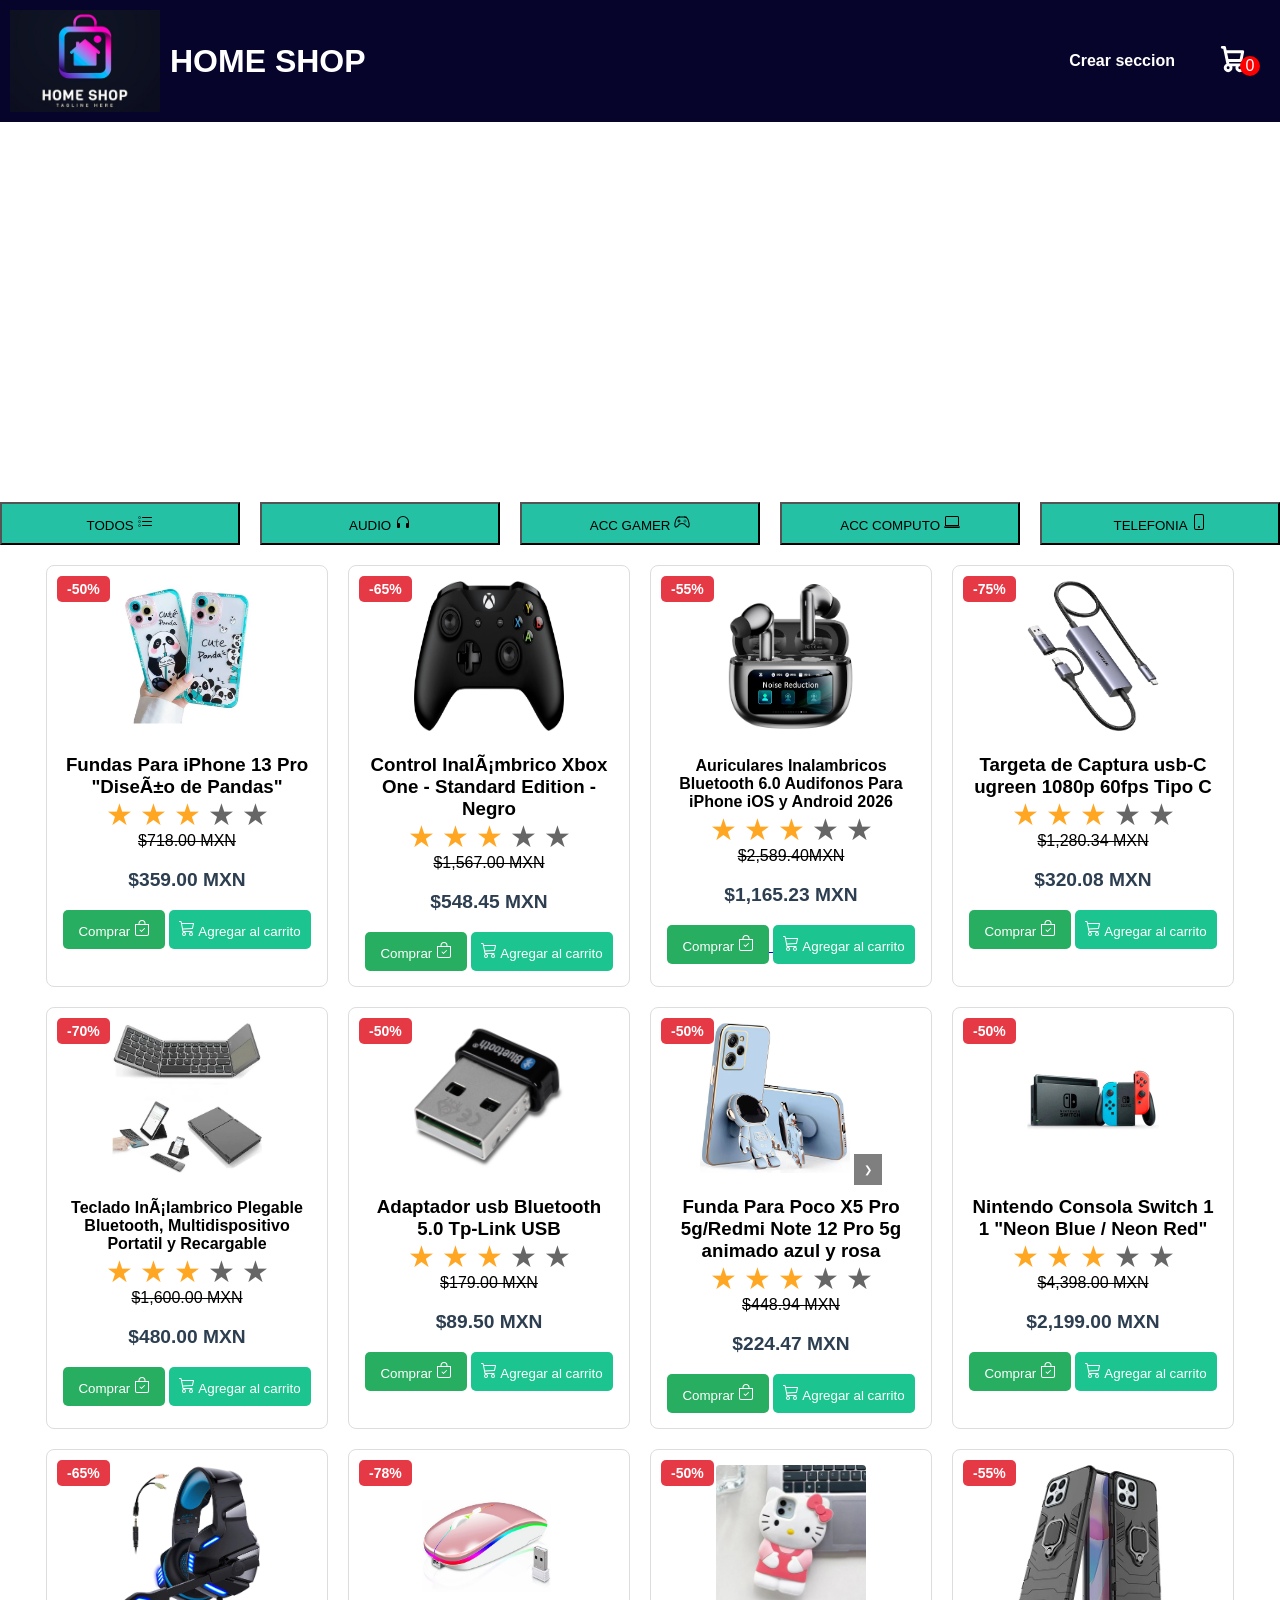
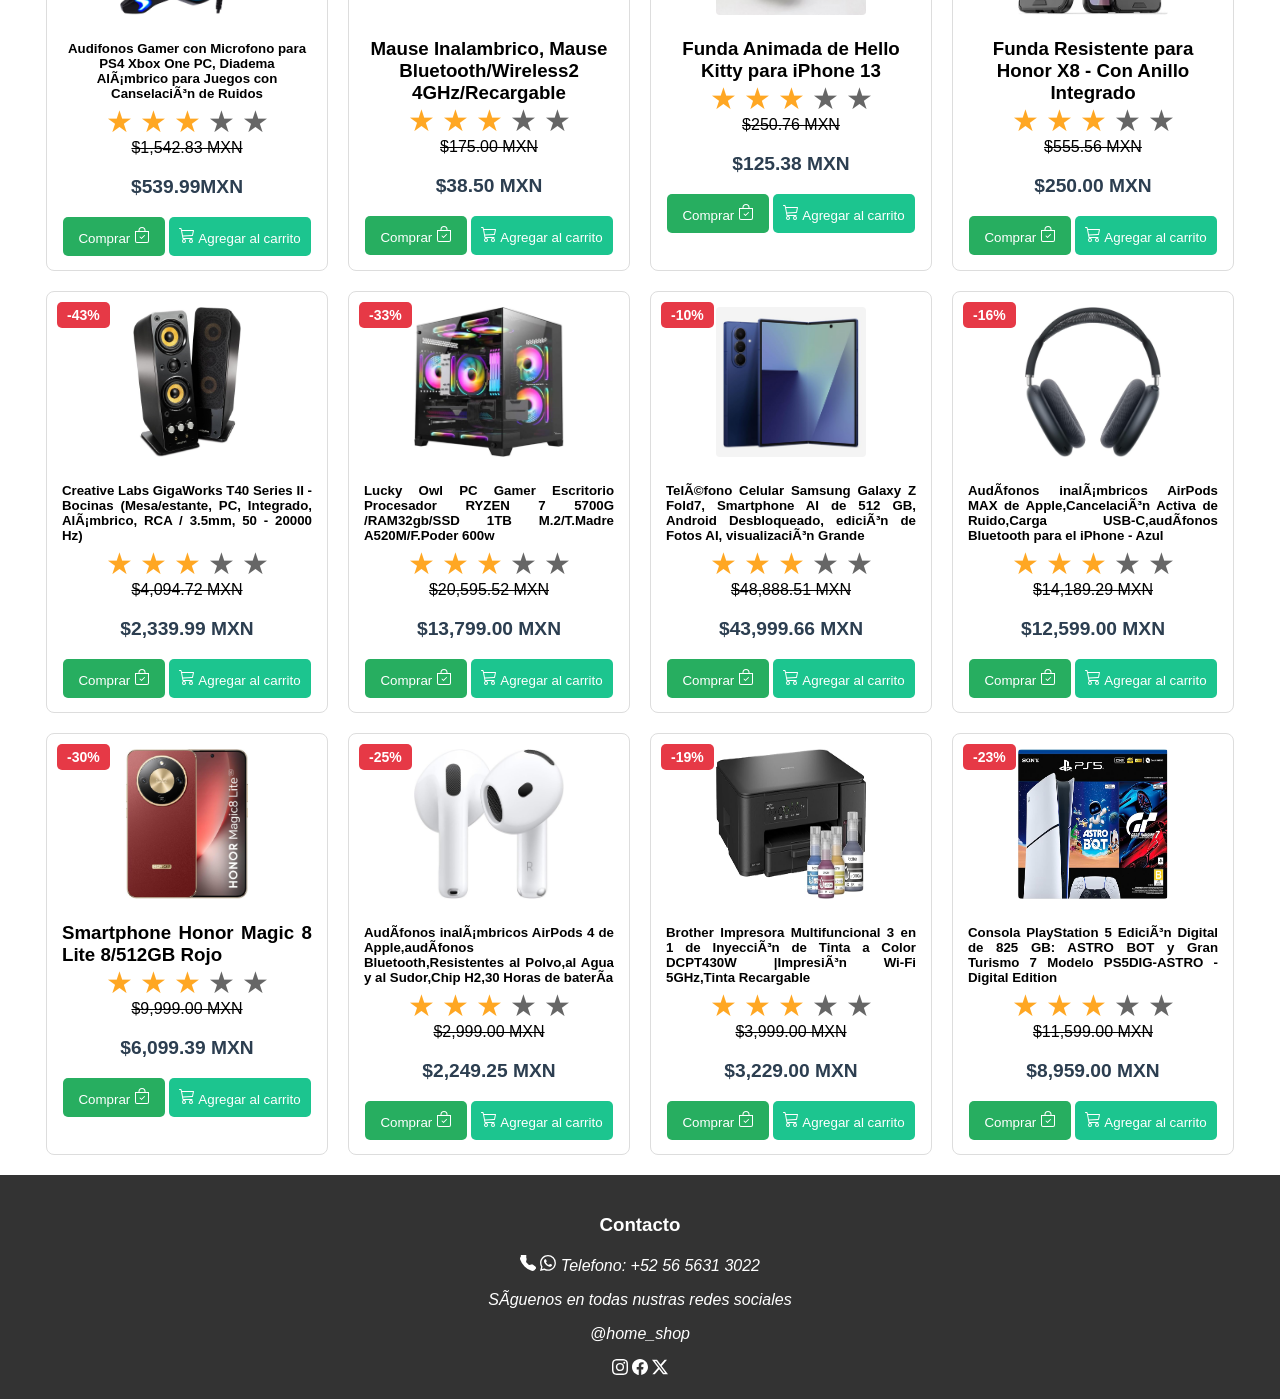
==== commit 6953d08e: "Add files via upload" ====
--- a/index.html
+++ b/index.html
@@ -10,6 +10,7 @@
     <link href="https://cdnjs.cloundflare.com/ajax/libs/font-awesome/6.0.0-beta3/css/all.min.css">
     <body>
        <header class="heder">
+        <meta name="viewport" content="width=device-width, initial-scale=1.0">
         <div class="logo-titulo">
             <img src="IMAGENES/diseno-logotipo-tienda-instagram_23-2149750743~2.jpg" alt="logo">
             <h1>HOME SHOP</h1>
@@ -17,7 +18,7 @@
         <div class="menus">
             <nav class ="navbar">
                 <ul class="menu">
-                    <li class="inicio"><a href="file:///C:/Users/kendr/Videos/Online/formulario.html">Crear seccion</a></li>
+                    <li class="inicio"><a href="formulario.html">Crear seccion</a></li>
 
                     <li class="car">
                         <div class="carrito">
--- a/estilos.css
+++ b/estilos.css
@@ -0,0 +1,403 @@
+body{
+    margin: 0;
+    padding: o;
+    font-family: Arial,sans-serif;
+}
+@media(max-width:768px){
+    body{width: 100%;}
+}
+.heder{
+    background-color: #06042a;
+    color: white;
+    display: flex;
+    justify-content: space-between;
+    align-items: center;
+    padding: 10px;
+}
+.logo-titulo img{
+    height: auto;
+    width: 150px;
+    max-width: 800px;
+    z-index: 20;
+}
+.logo-titulo{
+    display: flex;
+    align-items: center;
+    gap: 10px;
+}
+.navbar{
+    background-color: #06042a;
+    color: white;
+}
+.menu{
+    align-items: center;
+    display: flex;
+    justify-content: center;
+    list-style: none;
+    padding: 0;
+    margin: 0;
+}
+.menupri li{
+    position: relative;
+    display: inline-block;
+}
+.submenus{
+    display: none;
+}
+
+.menuprin:hover.submenus{
+    display: block;
+}
+.menu li{
+    padding: 15px 20px;
+}
+.menu a{
+    text-decoration: none;
+    color:white;
+    font-weight: bold;
+}
+.menu a :hover{
+    scale: 1.5;
+    color: black;
+    overflow: hidden;
+}
+
+.submenu img{
+    width: auto;
+    height: 50px;
+}
+header{
+    justify-content: space-between ;
+}
+.carrito svg{
+    pointer-events:auto;
+    cursor: pointer;
+    position: relative;
+    width: 35px;
+    height: 50px;
+}
+.carrito{
+    justify-self: start;
+    position: relative;
+}
+.carrito span{
+    display: flex;
+    width: 20px;
+    height: 20px;
+    background-color: red;
+    justify-content: center;
+    align-items: center;
+    color: white;
+    border-radius: 50%;
+    position: absolute;
+    top: 40%;
+    right: -10px;
+
+}
+.menu-carrito{
+    z-index: 9999;
+    width: 400px;
+    background-color:rgb(45, 42, 42);
+    color: white;
+    position: fixed;
+    top: 0;
+    right: 0;
+    bottom: 0;
+    inset: 0 0 0 auto;
+    display: grid;
+    grid-template-rows: 70px 1fr 70px;
+}
+.precio2{
+    color: #ddd;
+    display: flex;
+}
+.btn{
+    display: grid;
+    grid-template-columns: repeat(2,1fr);
+}
+.btn button{
+    width: 300px;
+    background-color: rgba(0, 217, 255, 0.801);
+    font-family: Poppins;
+    font-weight: 500;
+    cursor: pointer;
+
+}
+.btn button.vaciar{
+    background-color: #1cc58f;
+}
+.btn button.cerrar{
+    cursor: pointer;
+    align-items: center;
+    background-color: black;
+    color: white;
+    width: 100%;
+}
+.contenido-imagen{
+position: relative;
+display: inline-block;
+}
+.contenedor{
+    background-position: center center;
+    background-size: cover;
+    padding: 80px;
+    height: 200px;
+    object-fit: contain;
+    animation: cambiarimagen 50s infinite;
+}
+@keyframes cambiarimagen{
+    0%{background-image: url(IMAGENES/Imagen6.png);}
+    60%{background-image: url(IMAGENES/Imagen1.jpg);}
+    100%{background-image: url(IMAGENES/Imagen6.png);}
+}
+.texto{
+    text-align: center;
+}
+.categorias-elect{
+    overflow: hidden;
+    display: flex;
+  margin-top: 20px;
+    gap: 20px;
+    justify-content: center;
+}
+.categorias-btn{
+    overflow: hidden;
+    width: 100%;
+    padding: 10px 20px;
+    cursor: pointer;
+    background-color:rgba(0, 183, 150, 0.858);;
+}
+.categorias-btn:hover{
+    background-color: blue;
+    color: white;
+    border: 2px solid darkblue;
+}
+#mensaje-categoria{
+    margin: 20px;
+    font-size: 1.2em;
+    color: #555;;
+    font-weight: bold;
+}
+.AGG{
+    background-color:rgba(37, 247, 0, 0.648);
+    color: white;
+    border: none;
+    padding: 10px 5px;
+    border-radius: 5px;
+    cursor: pointer;
+}
+.AGG:hover{
+    background-color: #e63946;
+    transform: scale(1.05);
+}
+.AGG:focus{
+    outline: none;
+}
+.txt{
+text-align: center;
+}
+.productos-container{
+    display: flex;
+    flex-wrap: wrap;
+    gap: 20px;
+    justify-content: center;
+    padding: 20px;
+
+}
+.producto{
+position: relative;
+    gap: 2px;
+    border: 1px solid #ddd;
+    border-radius: 8px;
+    padding: 15px;
+    width: 250px;
+    height: 390px;
+    text-align: center;
+    transition: transform 0.2s;
+}
+.producto:hover{
+    transform: scale(1.05);
+    box-shadow: 0 4px 8px rgb(0,0,0,0.1);
+}
+.producto img{
+    max-width: 150px;
+    height: 150px;
+    border-radius: 4px;
+    
+}
+.producto img:hover{
+    transform: scale(1.5);
+    z-index: 20000;
+}
+.des-ant{
+
+    text-decoration: line-through;
+}
+
+.oferta{
+    position: absolute;
+    top: 10px;
+    left: 10px;
+    background-color: #e63946;
+    color: white;
+    padding: 5px 10px;
+    font-weight: bold;
+    border-radius: 5px;
+    z-index: 2;
+    font-size: 14px;
+    opacity: 1;
+   
+}
+.precio{
+    font-weight: bold;
+    color:#2c3e50;
+    font-size: 1.2em;
+}
+.producto button{
+    flex-grow: 1222;
+margin-top: auto;
+}
+.btn-comprar{
+    background-color: #27ae60;
+    color: white;
+    border: none;
+    padding: 10px 15px;
+    border-radius: 5px;
+    cursor: pointer;
+}
+.btn-comprar:hover{
+    background-color: #cc602e;
+}
+.btn-agregar{
+    margin-top: auto;
+    background-color: #1cc58f;
+    align-items: center;
+    gap: 10px;
+    color: white;
+    border: none;
+    padding: 10px;
+    border-radius: 5px;
+    cursor: pointer;
+}
+.btn-agregar img{
+    width: 20px;
+    height: 20px;
+}
+.btn-agregar.hr{
+    transition: trasform 0.3s ease;
+}
+.hr:hover{
+    transform: translate(5px);
+}
+.btn-agregar:hover{
+    background-color: #4422cb;
+}
+#mensaje{
+    position: absolute;
+    top: 30px;
+    left: 50%;
+    background-color: #1cc58f;
+    color: black;
+    padding: 15px;
+    border-radius: 5px;
+    z-index: 1000;
+    transition: opacity 0.5s;
+    z-index: 10;
+}
+.imagen{
+    max-width: 150px;
+    height: 150px;
+    border-radius: 4px;
+    position: relative;
+    display: inline-block;}
+    
+.flecha{
+    top: 50%;
+    right: 10px;
+    transform: translateY(-50%);
+    background-color: rgb(0,0,0,0.5);
+    color: white;
+    user-select: none;
+    border: none;
+    padding: 10px;
+    cursor: pointer;
+    font-size: 10px;
+    transition: trasform.2s;
+}
+.flecha:hover{
+    transform: scale(1.1);
+}
+.cotenido{
+    display: none;
+}
+.oculto{
+    display: none;
+}
+.satar{
+   margin-top:-20px;
+    padding: 0;
+    gap:7px;
+    display: flex;
+    justify-content: center;
+    flex-direction: row-reverse;
+}
+.satar:not(:checked)>input{
+   position: absolute;
+   appearance: none;
+
+}
+.satar:not(:checked)>label{
+    float: right;
+    cursor: pointer;
+    font-size: 30px;
+    color:#666;
+
+}
+.satar:not(:checked)>label::before{
+    content:"\2605";
+    justify-content: center;
+}
+.satar>input:checked+label:hover,
+.satar>input:checked+label:hover~label,
+.satar>input:checked~label:hover,
+.satar>input:checked~label:hover~label,
+.satar>label:hover~input:checked~label{
+    color: gold;
+}
+.satar:not(:checked)>label:hover,
+.satar:not(:checked)>label:hover~label{
+    color: goldenrod;
+}
+.satar>input:checked~label{
+    color: #ffa723;
+}
+.eliminar{
+    background-color: #f44336;
+    color: white;
+    padding: 5px 10px;;
+    border: none;
+    cursor: pointer;
+    margin-left: 10px;
+    border-radius: 50%;
+}
+.eliminar:hover{
+    background-color: #d32f2f;
+}
+.icono-car{
+    transition: transform 0.8s ease;
+  
+}
+
+.svg{
+    justify-content: center center;
+}
+.contenido-fon{
+    background-color: #333;
+    color: white;
+    padding: 20px;
+    text-align: center;
+    position: relative;
+    bottom: 0;
+    width: auto;
+}
+
